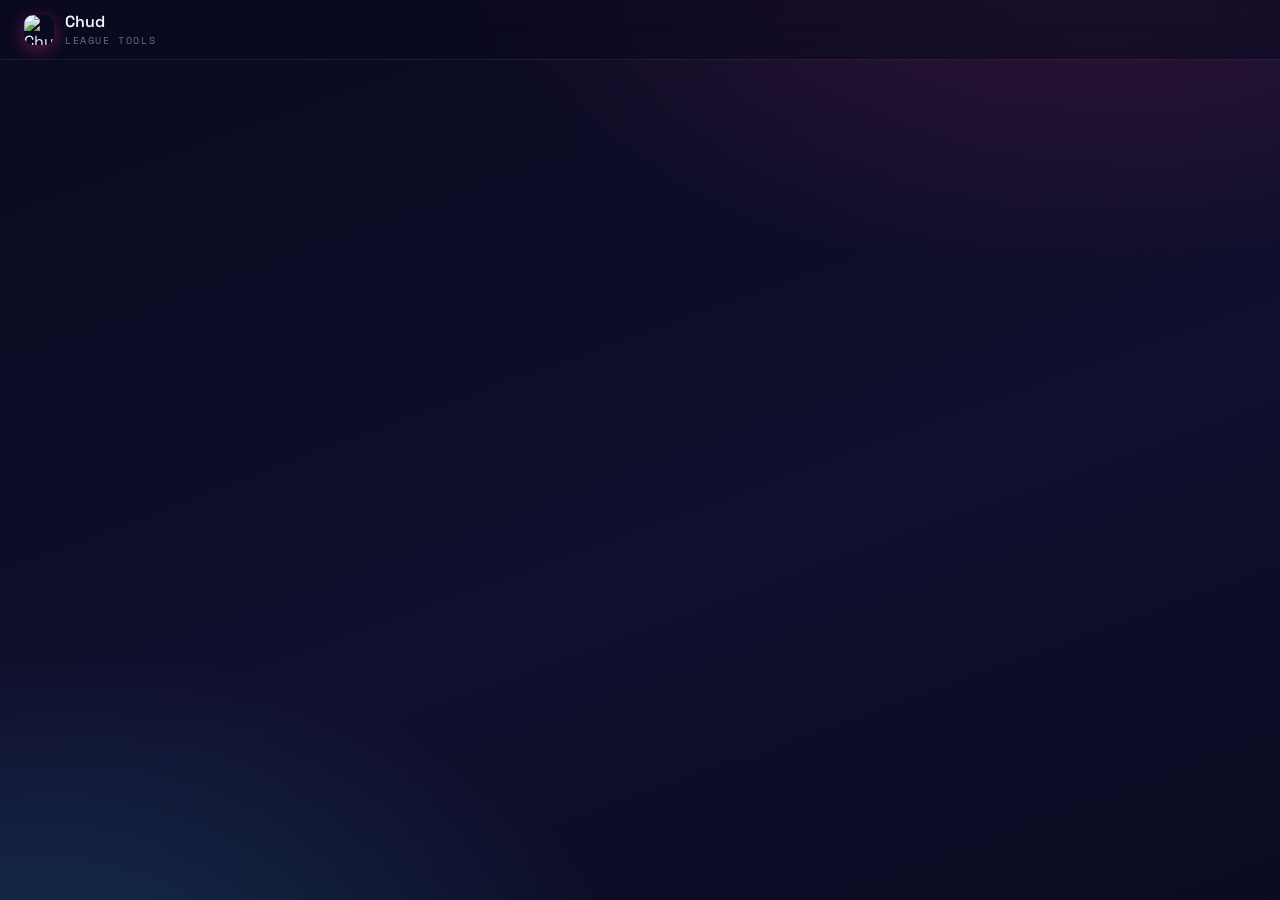
==== native/ui/index.html @ 2ae6599f "studio: Announcer Studio (build custom announcers in-app) + BurntPeanut dashboard feature card Annou" ====
<!DOCTYPE html>
<html lang="en">
<head>
  <meta charset="UTF-8" />
  <meta name="viewport" content="width=device-width, initial-scale=1.0" />
  <title>Chud — League Tools</title>
  <link rel="icon" type="image/png" href="icons/app.png" />
  <link rel="stylesheet" href="styles/neon.css" />
  <link rel="stylesheet" href="styles/library.css" />
  <link rel="stylesheet" href="styles/profile.css" />
</head>
<body>
  <div class="app-bg"></div>
  <div class="shell">
    <header class="topbar">
      <div class="brand">
        <img class="brand-mark" src="icons/app.png" alt="Chud" />
        <div class="col" style="gap:1px">
          <span class="brand-title">Chud</span>
          <span class="brand-sub">LEAGUE TOOLS</span>
        </div>
      </div>
      <nav class="nav" id="nav"></nav>
      <div class="spacer"></div>
      <button id="updatePill" class="update-pill" style="display:none"></button>
      <span id="topClient" class="chip"></span>
      <span id="topChip" class="chip"></span>
      <button class="btn danger sm" id="stopAllTop" style="display:none">Stop All</button>
      <button class="btn ghost sm" id="exitBtn" title="Exit"><span id="exitIco" style="display:inline-flex;width:15px;height:15px"></span></button>
    </header>
    <div class="content"><div class="content-inner fade-in" id="page"></div></div>
  </div>

  <div class="update-overlay" id="updateOverlay" style="display:none">
    <div class="update-card">
      <img class="update-mark" src="icons/app.png" alt="Chud" />
      <div class="update-title" id="updateTitle">Update available</div>
      <div class="update-sub" id="updateSub"></div>
      <div class="update-track"><div class="update-bar" id="updateBar"></div></div>
      <div class="update-pct" id="updatePct"></div>
      <div class="update-actions" id="updateActions">
        <button class="btn ghost sm" id="updateLater">Later</button>
        <button class="btn primary sm" id="updateNow">Update &amp; restart</button>
      </div>
    </div>
  </div>

  <div class="toast-wrap" id="toasts"></div>

  <script src="src/shared.js"></script>
  <script src="src/profile.js"></script>
  <script src="src/library.js"></script>
  <script src="src/studio.js"></script>
  <script src="src/main.js"></script>
</body>
</html>
---- native/ui/styles/neon.css ----
/* ============================================================
   Chud — Neon Glass design system
   Frosted midnight glass · magenta→cyan neon accent · energetic
   Drop-in replacement for the old Hextech UI (native/ui/).
   Token *names* mirror the legacy set so profile.js keeps working;
   only the *values* change to the Neon Glass palette.
   ============================================================ */

@import url('https://fonts.googleapis.com/css2?family=Space+Grotesk:wght@400;500;600;700&family=Space+Mono:wght@400;700&display=swap');

@font-face {
  font-family: 'JetBrains Mono';
  src: url('../fonts/JetBrainsMono-Regular.ttf') format('truetype');
  font-weight: 400; font-display: swap;
}
@font-face {
  font-family: 'JetBrains Mono';
  src: url('../fonts/JetBrainsMono-Medium.ttf') format('truetype');
  font-weight: 500; font-display: swap;
}
@font-face {
  font-family: 'JetBrains Mono';
  src: url('../fonts/JetBrainsMono-Bold.ttf') format('truetype');
  font-weight: 700; font-display: swap;
}

:root {
  /* surfaces (deep midnight) */
  --bg-base:   #0a0a1f;
  --bg-stage:  #0b0b22;
  --bg-panel:  rgba(255,255,255,0.045);
  --bg-raised: rgba(255,255,255,0.07);
  --bg-inset:  rgba(6,6,20,0.55);

  /* glass */
  --glass:        rgba(255,255,255,0.045);
  --glass-strong: rgba(255,255,255,0.07);
  --glass-border: rgba(255,255,255,0.10);
  --glass-blur:   16px;

  /* text */
  --text-primary:   #f2f2ff;
  --text-secondary: #9a9ac8;
  --text-muted:     #6b6b96;
  --text-dark:      #0a0a1f;

  /* lines */
  --line-soft:   rgba(255,255,255,0.07);
  --line-strong: rgba(255,255,255,0.12);
  --line-gold:   rgba(255,61,154,0.42);   /* legacy name → neon magenta edge */

  /* neon accent */
  --magenta:      #ff3d9a;
  --magenta-soft: #ff8ac4;
  --cyan:         #35e4ff;
  --cyan-soft:    #7ceeff;
  --neon-grad:    linear-gradient(135deg, #ff3d9a, #35e4ff);
  --neon-grad-h:  linear-gradient(90deg, #ff3d9a, #35e4ff);

  /* short aliases used across dashboard/studio markup */
  --muted: #9a9ac8;
  --line:  rgba(255,255,255,0.10);

  /* legacy accent names remapped onto the neon palette (profile.js uses these) */
  --gold:        #7ceeff;
  --gold-bright: #f2f2ff;
  --gold-hover:  #9ff1ff;
  --gold-press:  #35e4ff;
  --gold-fill:   rgba(53,228,255,0.10);
  --teal:        #35e4ff;
  --blue:        #6aa0f0;

  /* status */
  --green:      #33e0a0;
  --green-fill: rgba(51,224,160,0.12);
  --red:        #ff5470;
  --red-fill:   rgba(255,84,112,0.12);
  --amber:      #e6a23c;
  --amber-fill: rgba(230,162,60,0.12);
  --purple:     #b768e6;

  /* radii */
  --r-sm: 8px;
  --r-md: 12px;
  --r-lg: 18px;

  /* fonts */
  --font-display: 'Space Grotesk', system-ui, sans-serif;
  --font-ui:      'Space Grotesk', system-ui, sans-serif;
  --font-mono:    'Space Mono', 'JetBrains Mono', ui-monospace, monospace;
}

* { box-sizing: border-box; margin: 0; padding: 0; }

html, body {
  height: 100%;
  background: var(--bg-base);
  color: var(--text-primary);
  font-family: var(--font-ui);
  -webkit-font-smoothing: antialiased;
  text-rendering: optimizeLegibility;
  overflow: hidden;
}
a { color: var(--cyan-soft); text-decoration: none; }
a:hover { color: var(--cyan); }

::selection { background: rgba(255,61,154,0.32); color: #fff; }

/* animated ambient backdrop */
.app-bg {
  position: fixed; inset: 0; z-index: 0; pointer-events: none;
  background:
    radial-gradient(1100px 640px at 84% -12%, rgba(255,61,154,0.18), transparent 60%),
    radial-gradient(1000px 620px at 4% 112%, rgba(53,228,255,0.16), transparent 58%),
    linear-gradient(160deg, #0a0a1f, #100f2e 60%, #0b0b22);
}
.app-bg::after {
  content: ''; position: absolute; inset: 0; opacity: .5;
  background:
    radial-gradient(2px 2px at 20% 30%, rgba(255,255,255,.35), transparent 50%),
    radial-gradient(1.5px 1.5px at 70% 65%, rgba(124,238,255,.4), transparent 50%),
    radial-gradient(1.5px 1.5px at 42% 80%, rgba(255,138,196,.4), transparent 50%),
    radial-gradient(1.5px 1.5px at 88% 22%, rgba(255,255,255,.3), transparent 50%);
}

/* scrollbars */
*::-webkit-scrollbar { width: 10px; height: 10px; }
*::-webkit-scrollbar-track { background: transparent; }
*::-webkit-scrollbar-thumb { background: rgba(255,255,255,.10); border-radius: 6px; border: 2px solid transparent; background-clip: padding-box; }
*::-webkit-scrollbar-thumb:hover { background: rgba(255,255,255,.18); background-clip: padding-box; }

/* ============================================================
   App shell — glass top bar + content
   ============================================================ */
.shell { position: relative; z-index: 1; display: flex; flex-direction: column; height: 100vh; }

.topbar {
  display: flex; align-items: center; gap: 18px;
  padding: 0 24px; height: 60px; flex: 0 0 auto;
  border-bottom: 1px solid var(--line-soft);
  background: rgba(10,10,31,0.55); backdrop-filter: blur(var(--glass-blur));
}
.brand { display: flex; align-items: center; gap: 11px; }
.brand-mark {
  width: 30px; height: 30px; border-radius: 9px; flex: 0 0 auto;
  display: block; object-fit: cover;
  box-shadow: 0 4px 18px rgba(255,61,154,0.35);
}
.brand-title { font-weight: 600; font-size: 16px; color: var(--text-primary); letter-spacing: .01em; }
.brand-sub { font-family: var(--font-mono); font-size: 10px; letter-spacing: .16em; color: var(--text-muted); }

.nav { display: flex; align-items: center; gap: 2px; margin-left: 14px; }
.nav-item {
  display: inline-flex; align-items: center; gap: 8px;
  padding: 8px 13px; border-radius: var(--r-sm); cursor: pointer;
  color: var(--text-secondary); font-size: 13px; font-weight: 500;
  border: 1px solid transparent; transition: background .15s, color .15s, border-color .15s;
}
.nav-item:hover { color: var(--text-primary); background: rgba(255,255,255,.05); }
.nav-item.active {
  color: var(--text-primary); background: rgba(255,255,255,.06);
  border-color: var(--glass-border);
  box-shadow: 0 0 0 1px rgba(255,61,154,.12) inset;
}
.nav-item.active .nav-ico { color: var(--magenta-soft); }
.nav-ico { width: 16px; height: 16px; display: inline-flex; opacity: .95; }
.nav-ico svg { width: 100%; height: 100%; }

.topbar .spacer { flex: 1; }
.page-title { display: none; }

.content { flex: 1; overflow-y: auto; padding: 26px 28px 60px; }
.content-inner { max-width: 1180px; margin: 0 auto; }

.fade-in { animation: fadeIn .3s ease both; }
@keyframes fadeIn { from { opacity: 0; transform: translateY(8px); } to { opacity: 1; transform: none; } }

/* ============================================================
   Glass surfaces
   ============================================================ */
.glass, .hx, .forge {
  position: relative;
  background: var(--glass);
  border: 1px solid var(--glass-border);
  border-radius: var(--r-lg);
  backdrop-filter: blur(var(--glass-blur));
  padding: 22px;
}
.glass.lit, .hx.armed, .forge.lit {
  border-color: var(--line-gold);
  box-shadow: 0 0 0 1px rgba(255,61,154,.10), 0 0 40px rgba(255,61,154,.08) inset;
}
.glass.danger, .hx.danger { border-color: rgba(255,84,112,.5); }
/* legacy filigree corners are invisible in neon */
.fcorner, .corner { display: none; }

/* ============================================================
   Buttons
   ============================================================ */
.btn {
  display: inline-flex; align-items: center; justify-content: center; gap: 8px;
  font-family: var(--font-ui); font-size: 13px; font-weight: 600;
  padding: 10px 18px; border-radius: var(--r-sm); cursor: pointer;
  border: 1px solid var(--glass-border); background: var(--glass-strong);
  color: var(--text-primary); transition: all .15s; white-space: nowrap;
}
.btn:hover { background: rgba(255,255,255,.11); border-color: var(--line-strong); }
.btn:active { transform: translateY(1px); }
.btn[disabled] { opacity: .4; cursor: not-allowed; }
.btn[disabled]:active { transform: none; }
.btn.sm { padding: 7px 13px; font-size: 12px; }
.btn.block { width: 100%; }
.btn.primary {
  color: var(--text-dark); border: none; font-weight: 700;
  background: var(--neon-grad);
  box-shadow: 0 6px 22px rgba(255,61,154,.32);
}
.btn.primary:hover { filter: brightness(1.07); box-shadow: 0 8px 28px rgba(255,61,154,.42); }
.btn.danger {
  color: #fff; border-color: rgba(255,84,112,.6);
  background: linear-gradient(180deg, rgba(255,84,112,.28), rgba(255,84,112,.16));
}
.btn.danger:hover { background: linear-gradient(180deg, rgba(255,84,112,.4), rgba(255,84,112,.24)); }
.btn.ghost { background: transparent; border-color: transparent; color: var(--text-secondary); }
.btn.ghost:hover { background: rgba(255,255,255,.05); color: var(--text-primary); }

/* ============================================================
   Toggle switch (neon)
   ============================================================ */
.tog {
  --w: 46px; --h: 25px;
  position: relative; width: var(--w); height: var(--h);
  border-radius: 999px; cursor: pointer; flex: 0 0 auto;
  background: rgba(255,255,255,.08); border: 1px solid var(--glass-border);
  transition: background .2s, border-color .2s, box-shadow .2s;
}
.tog .knob {
  position: absolute; top: 2px; left: 2px; width: 19px; height: 19px;
  border-radius: 50%; background: #5a5a86;
  transition: transform .22s cubic-bezier(.4,1.3,.6,1), background .2s;
}
.tog.on {
  background: var(--neon-grad-h); border-color: transparent;
  box-shadow: 0 0 16px rgba(255,61,154,.5);
}
.tog.on .knob { transform: translateX(21px); background: #fff; }
.tog.disabled { opacity: .4; cursor: not-allowed; }

/* ============================================================
   Status chip / light
   ============================================================ */
.chip {
  display: inline-flex; align-items: center; gap: 7px;
  font-family: var(--font-mono); font-size: 10.5px; font-weight: 400;
  letter-spacing: .08em; padding: 4px 10px; border-radius: 20px;
  border: 1px solid transparent; text-transform: uppercase;
}
.slight { position: relative; flex: 0 0 auto; border-radius: 50%; display: inline-block; }
/* Compositor-friendly pulse: a glow pseudo whose opacity+scale animate (GPU),
   instead of animating box-shadow/filter on the dot (which repaints every
   frame for the whole session while the client is connected). */
.slight.on::after {
  content: ""; position: absolute; inset: -2px; border-radius: 50%;
  box-shadow: 0 0 9px 1px currentColor; will-change: opacity, transform;
  animation: breathe 2.4s ease-in-out infinite;
}
@keyframes breathe {
  0%,100% { opacity: .3; transform: scale(.7); }
  50%     { opacity: 1; transform: scale(1); }
}

/* helpers */
.row { display: flex; align-items: center; gap: 14px; }
.col { display: flex; flex-direction: column; }
.between { justify-content: space-between; }
.grow { flex: 1; }
.muted { color: var(--text-secondary); }
.dim { color: var(--text-muted); }
.mono { font-family: var(--font-mono); }
.spacer { flex: 1; }
.section-label { font-family: var(--font-mono); font-size: 10.5px; font-weight: 400; letter-spacing: .18em; text-transform: uppercase; color: var(--text-muted); }
.divider { height: 1px; background: var(--line-soft); width: 100%; }

/* ============================================================
   Dashboard — hero glass + module grid  (matches mock 1c)
   ============================================================ */
.dash { display: flex; flex-direction: column; gap: 18px; }

.hero {
  position: relative; overflow: hidden;
  display: flex; align-items: center; gap: 26px;
  padding: 24px 28px; border-radius: var(--r-lg);
  background: var(--glass); border: 1px solid var(--glass-border);
  backdrop-filter: blur(var(--glass-blur));
}
.hero.armed { border-color: var(--line-gold); box-shadow: 0 0 50px rgba(255,61,154,.08) inset; }

.core {
  position: relative; width: 108px; height: 108px; flex: 0 0 auto; display: grid; place-items: center;
}
.core-ring {
  position: absolute; inset: 0; border-radius: 50%;
  background: conic-gradient(from 0deg, transparent 300deg, rgba(255,61,154,.35) 350deg, var(--cyan) 360deg);
  -webkit-mask: radial-gradient(circle, #000 62%, transparent 63%);
          mask: radial-gradient(circle, #000 62%, transparent 63%);
  animation: sweep 3.4s linear infinite;
}
.hero.armed .core-ring { animation-duration: 2s; }
.core-idle .core-ring { background: conic-gradient(from 0deg, transparent 300deg, rgba(154,154,200,.2) 350deg, rgba(154,154,200,.4) 360deg); }
.core-inner { position: absolute; inset: 11px; border-radius: 50%; border: 1px solid rgba(255,255,255,.12); }
@keyframes sweep { to { transform: rotate(360deg); } }
.core-label { text-align: center; z-index: 1; }
.core-state {
  font-family: var(--font-display); font-weight: 700; font-size: 15px; letter-spacing: .06em;
  background: var(--neon-grad-h); -webkit-background-clip: text; background-clip: text; color: transparent;
}
.core-idle .core-state { background: none; color: var(--text-muted); -webkit-text-fill-color: currentColor; }
.core-cap { font-family: var(--font-mono); font-size: 8.5px; letter-spacing: .16em; color: var(--text-muted); margin-top: 3px; text-transform: uppercase; }

.hero-body { flex: 1; min-width: 0; }
.hero-kicker { font-family: var(--font-mono); font-size: 10.5px; letter-spacing: .18em; text-transform: uppercase; color: var(--text-muted); }
.hero-title { font-size: 23px; font-weight: 600; color: var(--text-primary); margin-top: 3px; }
.hero-stats { display: flex; gap: 30px; margin-top: 16px; flex-wrap: wrap; }
.hstat .hstat-val { font-family: var(--font-mono); font-size: 26px; font-weight: 700; color: var(--text-primary); line-height: 1; }
.hstat .hstat-val.grad { background: var(--neon-grad-h); -webkit-background-clip: text; background-clip: text; color: transparent; }
.hstat .hstat-val.green { color: var(--green); }
.hstat .hstat-val.uptime { font-size: 21px; }
.hstat .hstat-lab { font-size: 10.5px; color: var(--text-muted); margin-top: 6px; }

.dash-sec { display: flex; align-items: center; gap: 14px; }
.dash-sec .rule { flex: 1; height: 1px; background: linear-gradient(90deg, var(--line-strong), transparent); }

.modules { display: grid; grid-template-columns: repeat(3, 1fr); gap: 16px; }
@media (max-width: 980px) { .modules { grid-template-columns: 1fr; } }

/* Dashboard feature card (BurntPeanut) — fills the 3rd module slot beside Auto-Range */
.feature-card { text-align: left; cursor: pointer; padding: 0; overflow: hidden; display: flex; flex-direction: column;
  background: linear-gradient(180deg, rgba(255,61,154,0.08), rgba(255,255,255,0.03));
  border: 1px solid rgba(255,61,154,0.28); transition: border-color .15s, transform .15s, box-shadow .15s; }
.feature-card:hover { border-color: rgba(255,61,154,0.6); transform: translateY(-2px); box-shadow: 0 14px 34px rgba(0,0,0,0.45); }
.fc-hero { position: relative; height: 118px; background-size: cover; background-position: center 34%;
  border-bottom: 1px solid rgba(255,255,255,0.08); }
.fc-hero::after { content: ""; position: absolute; inset: 0; background: linear-gradient(180deg, transparent 45%, rgba(12,14,20,0.85)); }
.fc-badge { position: absolute; top: 10px; left: 10px; z-index: 1; font-size: 10px; font-weight: 800; letter-spacing: .08em;
  color: #fff; background: rgba(255,61,154,0.92); padding: 4px 8px; border-radius: 6px; }
.fc-title { font-weight: 800; font-size: 15px; padding: 12px 14px 0; }
.fc-sub { color: var(--muted); font-size: 12.5px; line-height: 1.45; padding: 4px 14px 0; flex: 1; }
.fc-foot { padding: 10px 14px 14px; }
.fc-cta { color: #ff6bb2; font-weight: 700; font-size: 12.5px; }

.mod {
  position: relative; overflow: hidden; display: flex; flex-direction: column;
  border-radius: var(--r-md); padding: 20px;
  background: var(--glass); border: 1px solid var(--glass-border);
  backdrop-filter: blur(var(--glass-blur)); transition: border-color .2s, box-shadow .2s;
}
.mod.armed { background: rgba(255,61,154,.07); border-color: rgba(255,61,154,.4); }
.mod.armed .mod-flow { display: block; }
.mod.locked { opacity: .96; }
.mod.locked .hazard-stripe { position: absolute; inset: 0; pointer-events: none; opacity: .5;
  background-image: repeating-linear-gradient(45deg, rgba(230,162,60,.10) 0 8px, transparent 8px 16px); }
.mod-flow { display: none; position: absolute; left: 0; right: 0; bottom: 0; height: 2px; background: rgba(255,255,255,.05); overflow: hidden; }
.mod-flow i { position: absolute; top: 0; bottom: 0; width: 40%; background: linear-gradient(90deg, transparent, var(--magenta), transparent); animation: flow 2.4s linear infinite; }
@keyframes flow { from { transform: translateX(-120%); } to { transform: translateX(320%); } }

.mod-head { display: flex; align-items: center; justify-content: space-between; }
.mod-gem {
  width: 38px; height: 38px; border-radius: 11px; display: grid; place-items: center; padding: 8px;
  color: var(--text-secondary); background: rgba(255,255,255,.06);
}
.mod-gem svg { width: 100%; height: 100%; }
.mod.armed .mod-gem { color: var(--magenta-soft); background: rgba(255,61,154,.14); }
.mod-title { font-weight: 600; font-size: 16px; color: var(--text-primary); margin-top: 15px; }
.mod-sub { font-size: 12px; line-height: 1.5; color: var(--text-secondary); margin-top: 6px; flex: 1; }
.mod-foot { display: flex; align-items: center; justify-content: space-between; margin-top: 14px; padding-top: 13px; border-top: 1px solid var(--line-soft); }
.mod-status { font-family: var(--font-mono); font-size: 10px; letter-spacing: .1em; display: inline-flex; align-items: center; gap: 7px; text-transform: uppercase; }
.mod-metric { font-family: var(--font-mono); font-size: 11px; color: var(--text-muted); }
.mod-metric b { color: var(--text-secondary); font-weight: 700; }
.mod-lock { font-size: 11px; color: var(--amber); margin-top: 10px; display: flex; align-items: center; gap: 7px; }
.mod-actions { display: flex; align-items: center; gap: 10px; margin-top: 14px; }

/* ============================================================
   Risk strip / acknowledgment gate
   ============================================================ */
.riskstrip {
  position: relative; overflow: hidden; display: flex; align-items: center; gap: 16px;
  padding: 15px 20px; border-radius: var(--r-md);
  background: linear-gradient(180deg, rgba(255,84,112,.14), rgba(255,84,112,.06));
  border: 1px solid rgba(255,84,112,.45);
}
.riskstrip::before { content: ''; position: absolute; left: 0; top: 0; bottom: 0; width: 4px; background: var(--red); }
.riskstrip .hazard { width: 34px; height: 34px; flex: 0 0 auto; display: grid; place-items: center; color: var(--red); }
.riskstrip .hazard svg { width: 100%; height: 100%; }
.risk-title { font-weight: 700; font-size: 14px; color: #ff92a4; }
.risk-body { font-size: 11.5px; color: var(--text-secondary); margin-top: 2px; line-height: 1.5; }

/* ============================================================
   Settings
   ============================================================ */
.set-wrap { display: flex; flex-direction: column; gap: 16px; }
.set-card { }
.set-card-title { font-weight: 600; font-size: 16px; color: var(--text-primary); margin-bottom: 6px; display: flex; align-items: center; gap: 10px; }
.set-card-title .ci { width: 18px; height: 18px; color: var(--magenta-soft); display: inline-flex; }
.set-card-title .ci svg { width: 100%; height: 100%; }
.set-list { display: flex; flex-direction: column; }
.set-field { display: flex; align-items: center; justify-content: space-between; gap: 20px; padding: 15px 2px; border-bottom: 1px solid var(--line-soft); }
.set-field:last-child { border-bottom: none; }
.set-flabel { font-size: 13.5px; color: var(--text-primary); }
.set-fhint { font-family: var(--font-mono); font-size: 11px; color: var(--text-muted); margin-top: 3px; }
.set-control { display: flex; align-items: center; }
.set-input-wrap { display: inline-flex; align-items: center; gap: 7px; }
.set-input {
  background: var(--bg-inset); border: 1px solid var(--glass-border); color: var(--text-primary);
  font-family: var(--font-mono); font-size: 13px; padding: 8px 12px; border-radius: var(--r-sm);
  width: 100px; text-align: right; outline: none; transition: border-color .15s, box-shadow .15s;
}
.set-input:focus { border-color: var(--cyan); box-shadow: 0 0 0 3px rgba(53,228,255,.15); }
.set-input.key { width: 130px; text-align: center; text-transform: lowercase; color: var(--cyan-soft); }
.set-unit { font-family: var(--font-mono); font-size: 11px; color: var(--text-muted); }
.set-seg { display: inline-flex; border: 1px solid var(--glass-border); border-radius: var(--r-sm); overflow: hidden; background: var(--bg-inset); }
.seg-btn { background: transparent; border: none; color: var(--text-secondary); font-family: var(--font-mono); font-size: 11.5px; padding: 8px 14px; cursor: pointer; border-right: 1px solid var(--glass-border); transition: all .15s; }
.seg-btn:last-child { border-right: none; }
.seg-btn:hover { color: var(--text-primary); }
.seg-btn.on { background: var(--neon-grad-h); color: var(--text-dark); font-weight: 700; }

/* ============================================================
   Activity log
   ============================================================ */
.act-head { display: flex; align-items: center; justify-content: space-between; margin-bottom: 6px; }
.act-meta { font-family: var(--font-mono); font-size: 11px; color: var(--text-muted); display: inline-flex; align-items: center; gap: 12px; }
.act-list { display: flex; flex-direction: column; max-height: 64vh; overflow-y: auto; }
.act-row { display: grid; grid-template-columns: 22px 76px 1fr; align-items: center; gap: 14px; padding: 12px 4px; border-bottom: 1px solid var(--line-soft); font-size: 13px; }
.act-row:last-child { border-bottom: none; }
.act-ico { width: 16px; height: 16px; display: inline-flex; }
.act-ico svg { width: 100%; height: 100%; }
.act-time { font-family: var(--font-mono); font-size: 11.5px; color: var(--text-muted); }
.act-text { color: var(--text-primary); }

/* ============================================================
   Diagnostics
   ============================================================ */
.diag-grid { display: grid; grid-template-columns: 1fr 1fr; gap: 16px; }
@media (max-width: 900px) { .diag-grid { grid-template-columns: 1fr; } }
.diag-card-title { font-weight: 600; font-size: 15px; color: var(--text-primary); margin-bottom: 8px; }
.diag-list { display: flex; flex-direction: column; }
.diag-row { display: flex; align-items: center; justify-content: space-between; gap: 16px; padding: 9px 2px; font-size: 13px; border-bottom: 1px solid var(--line-soft); }
.diag-row:last-child { border-bottom: none; }
.diag-k { color: var(--text-secondary); font-size: 12.5px; }
.diag-v { font-family: var(--font-mono); font-size: 12.5px; color: var(--text-primary); }
.diag-actions { display: flex; gap: 10px; margin-top: 16px; flex-wrap: wrap; }
.diag-capout { font-family: var(--font-mono); font-size: 12px; margin-top: 12px; line-height: 1.5; }
.kbd { font-family: var(--font-mono); font-size: 12px; color: var(--cyan-soft); background: var(--bg-inset); border: 1px solid var(--line-gold); border-radius: var(--r-sm); padding: 3px 9px; }

/* ============================================================
   Ready-check overlay
   ============================================================ */
.rc-overlay { position: fixed; inset: 0; z-index: 50; display: grid; place-items: center; background: rgba(5,5,20,.72); backdrop-filter: blur(6px); animation: fadeIn .25s ease both; }
.rc-card {
  position: relative; width: 340px; padding: 34px 30px 30px; text-align: center;
  background: var(--glass-strong); border: 1px solid var(--line-gold); border-radius: var(--r-lg);
  backdrop-filter: blur(var(--glass-blur));
  box-shadow: 0 0 60px rgba(255,61,154,.28), 0 20px 60px rgba(0,0,0,.6);
  animation: rcPop .3s cubic-bezier(.3,1.4,.5,1) both;
}
.rc-card.ok { border-color: var(--green); box-shadow: 0 0 60px rgba(51,224,160,.28), 0 20px 60px rgba(0,0,0,.6); }
@keyframes rcPop { from { transform: scale(.86); opacity: 0; } to { transform: scale(1); opacity: 1; } }
.rc-title { font-family: var(--font-display); font-weight: 700; font-size: 22px; color: var(--text-primary); letter-spacing: .02em; margin-top: 12px; }
.rc-sub { font-size: 12.5px; color: var(--text-secondary); margin-top: 5px; }
.rc-bar { margin-top: 18px; height: 6px; background: var(--bg-inset); border-radius: 4px; overflow: hidden; border: 1px solid var(--glass-border); }
.rc-fill { height: 100%; background: var(--neon-grad-h); transition: width .35s linear; }

/* ============================================================
   Toasts
   ============================================================ */
.toast-wrap { position: fixed; right: 22px; bottom: 22px; z-index: 60; display: flex; flex-direction: column; gap: 10px; }
.toast {
  min-width: 260px; max-width: 360px; padding: 13px 16px; border-radius: var(--r-md);
  background: var(--glass-strong); border: 1px solid var(--glass-border); backdrop-filter: blur(var(--glass-blur));
  box-shadow: 0 12px 40px rgba(0,0,0,.5); animation: toastIn .3s cubic-bezier(.3,1.2,.5,1) both;
  display: flex; gap: 12px; align-items: flex-start;
}
.toast.out { animation: toastOut .3s ease forwards; }
@keyframes toastIn { from { opacity: 0; transform: translateX(30px); } to { opacity: 1; transform: none; } }
@keyframes toastOut { to { opacity: 0; transform: translateX(30px); } }
.toast-bar { width: 3px; align-self: stretch; border-radius: 3px; background: var(--cyan); flex: 0 0 auto; }
.toast.success .toast-bar { background: var(--green); }
.toast.danger .toast-bar { background: var(--red); }
.toast.warning .toast-bar { background: var(--amber); }
.toast-title { font-size: 13px; font-weight: 600; color: var(--text-primary); }
.toast-msg { font-size: 12px; color: var(--text-secondary); margin-top: 2px; line-height: 1.45; }

body.no-motion *, body.no-motion *::before, body.no-motion *::after { animation: none !important; }

/* ── In-app updater ─────────────────────────────────────────────────────── */
.update-pill {
  display: inline-flex; align-items: center; gap: 6px;
  padding: 5px 11px; margin-right: 4px;
  font: 600 12px/1 inherit; letter-spacing: .2px;
  color: #0a0a1f; border: 0; border-radius: 999px; cursor: pointer;
  background: var(--neon-grad-h);
  box-shadow: 0 4px 16px rgba(255,61,154,.38);
  animation: updatePulse 2.4s ease-in-out infinite;
}
.update-pill:hover { filter: brightness(1.08); }
.update-pill svg { width: 13px; height: 13px; }
@keyframes updatePulse {
  0%,100% { box-shadow: 0 4px 16px rgba(255,61,154,.30); }
  50%     { box-shadow: 0 4px 22px rgba(53,228,255,.55); }
}

.update-overlay {
  position: fixed; inset: 0; z-index: 60; display: grid; place-items: center;
  background: rgba(5,5,20,.72); backdrop-filter: blur(6px);
  animation: fadeIn .25s ease both;
}
.update-card {
  width: min(420px, 92vw); padding: 30px 30px 24px; text-align: center;
  background: var(--bg-stage); border: 1px solid var(--glass-border);
  border-radius: 18px; box-shadow: 0 24px 80px rgba(0,0,0,.55);
  position: relative; overflow: hidden;
}
.update-card::before {
  content: ""; position: absolute; inset: 0 0 auto 0; height: 3px;
  background: var(--neon-grad-h);
}
.update-mark { width: 54px; height: 54px; margin-bottom: 14px; filter: drop-shadow(0 4px 14px rgba(255,61,154,.4)); }
.update-title { font-size: 18px; font-weight: 700; color: var(--text-primary); }
.update-sub { margin-top: 8px; font-size: 13px; color: var(--text-secondary); line-height: 1.5; }
.update-track {
  margin: 20px 0 8px; height: 8px; border-radius: 999px; overflow: hidden;
  background: rgba(255,255,255,.08);
}
.update-bar {
  height: 100%; width: 0%; border-radius: 999px;
  background: var(--neon-grad-h); transition: width .25s ease;
}
.update-pct { font-size: 12px; color: var(--text-muted); min-height: 16px; }
.update-actions { display: flex; gap: 10px; justify-content: center; margin-top: 18px; }

/* ── Favorite skins picker ─────────────────────────────────────────────── */
/* NOTE: the list uses BLOCK layout, not flex-column. A flex column with a
   max-height shrinks its children (flex-shrink defaults to 1) to fit the box,
   which collapsed all 173 rows to ~0 height (invisible) and clipped expanded
   skin lists. Block + margins + overflow-y:auto scrolls correctly. */
.fav-list { max-height: 60vh; overflow-y: auto; display: block; padding-right: 4px; }
.fav-champ { border-radius: var(--r-sm); margin-bottom: 4px; }
.fav-champ-head {
  display: flex; align-items: center; gap: 10px; padding: 8px 10px; cursor: pointer;
  background: var(--bg-inset); border: 1px solid var(--line-soft); border-radius: var(--r-sm);
  transition: border-color .15s ease, background .15s ease;
}
.fav-champ-head:hover { border-color: var(--line-strong); }
.fav-caret { width: 12px; flex: 0 0 auto; color: var(--text-muted); font-size: 11px; }
.fav-cname { font-weight: 600; color: var(--text-primary); font-size: 13px; }
.fav-cbadge { margin-left: auto; display: flex; align-items: center; }
.fav-badge {
  font-size: 11px; padding: 2px 9px; border-radius: 999px; color: var(--magenta-soft);
  background: color-mix(in srgb, var(--magenta) 16%, transparent);
  border: 1px solid color-mix(in srgb, var(--magenta) 40%, transparent);
}
.fav-clear { margin-left: 8px; flex: 0 0 auto; }
.fav-skinlist { display: block; padding: 4px 6px 8px 22px; }
.fav-skin {
  display: flex; align-items: center; gap: 9px; padding: 5px 10px; margin-bottom: 2px; cursor: pointer;
  border-radius: var(--r-sm); border: 1px solid transparent; font-size: 12.5px; color: var(--text-secondary);
  transition: background .12s ease, color .12s ease;
}
.fav-skin:hover { background: var(--bg-inset); color: var(--text-primary); }
.fav-skin.on { color: var(--magenta-soft); background: color-mix(in srgb, var(--magenta) 10%, transparent); }
.fav-skin.undl { opacity: .5; cursor: not-allowed; }
.fav-skin.undl:hover { background: transparent; color: var(--text-secondary); }
.fav-dot { width: 12px; flex: 0 0 auto; color: var(--magenta-soft); font-size: 11px; }
.fav-sname { flex: 1 1 auto; }

/* Favorite skins — champ icons + skin thumbnails */
.fav-cicon {
  width: 22px; height: 22px; border-radius: 50%; flex: 0 0 auto;
  object-fit: cover; background: var(--bg-inset);
  border: 1px solid var(--line-soft);
}
.fav-cicon.broken { visibility: hidden; }
.fav-thumb {
  width: 46px; height: 27px; flex: 0 0 auto; border-radius: 4px;
  object-fit: cover; background: var(--bg-inset);
  border: 1px solid var(--line-soft);
}
.fav-thumb.broken { visibility: hidden; }

/* ── Skin Library (BETA) ───────────────────────────────────────────────── */
.beta-pill {
  font-size: 9.5px; font-weight: 700; letter-spacing: .5px; padding: 2px 7px; margin-left: 8px;
  border-radius: 999px; vertical-align: middle;
  color: var(--cyan-soft); background: color-mix(in srgb, var(--cyan) 18%, transparent);
  border: 1px solid color-mix(in srgb, var(--cyan) 40%, transparent);
}
.lib-count { font-size: 12px; margin-bottom: 10px; }
.lib-grid { display: grid; grid-template-columns: repeat(auto-fill, minmax(190px, 1fr)); gap: 12px; }
.lib-card {
  display: flex; flex-direction: column; background: var(--bg-inset);
  border: 1px solid var(--line-soft); border-radius: var(--r-md); overflow: hidden;
  transition: border-color .15s ease, transform .15s ease;
}
.lib-card:hover { border-color: var(--line-strong); transform: translateY(-2px); }
.lib-thumb-wrap { width: 100%; height: 118px; background: var(--bg-stage); overflow: hidden; }
.lib-thumb { width: 100%; height: 100%; object-fit: cover; display: block; }
.lib-thumb.broken { display: none; }
.lib-body { padding: 8px 11px; flex: 1 1 auto; }
.lib-name { font-weight: 600; font-size: 12.5px; color: var(--text-primary); white-space: nowrap; overflow: hidden; text-overflow: ellipsis; }
.lib-meta { font-size: 11px; color: var(--text-muted); margin-top: 3px; line-height: 1.35; display: -webkit-box; -webkit-line-clamp: 2; -webkit-box-orient: vertical; overflow: hidden; }
.lib-install { margin: 0 11px 11px; }
.lib-ready { position: absolute; top: 6px; right: 6px; font-size: 13px; line-height: 1; padding: 2px 5px; border-radius: 6px; background: rgba(10,10,31,.7); backdrop-filter: blur(4px); }
.lib-thumb-wrap { position: relative; }

/* Featured champion packs (dashboard) */
.packs { display: grid; grid-template-columns: repeat(4, 1fr); gap: 12px; }
.pack-card { text-align: left; cursor: pointer; background: rgba(255,255,255,0.045); border: 1px solid rgba(255,255,255,0.10); border-radius: 12px; overflow: hidden; padding: 0; transition: border-color .15s, transform .15s, box-shadow .15s; display: flex; flex-direction: column; }
.pack-card:hover { border-color: rgba(255,61,154,0.42); transform: translateY(-2px); box-shadow: 0 12px 30px rgba(0,0,0,0.4); }
.pack-collage { position: relative; aspect-ratio: 16/10; display: grid; grid-template-columns: 1fr 1fr; grid-template-rows: 1fr 1fr; gap: 2px; background: var(--bg-inset, #0a0f1e); }
.pack-cell { background-size: cover; background-position: center; background-repeat: no-repeat; background-color: #0a0f1e; }
.pack-n { position: absolute; right: 6px; bottom: 6px; font-family: var(--font-mono, monospace); font-size: 10px; font-weight: 700; color: #0a0a1f; background: var(--neon-grad-h, linear-gradient(90deg,#ff3d9a,#7ceeff)); border-radius: 999px; padding: 1px 8px; }
.pack-body { padding: 9px 11px 11px; display: flex; flex-direction: column; gap: 2px; }
.pack-name { display: flex; align-items: center; gap: 7px; font-size: 13.5px; font-weight: 700; color: #f2f2ff; }
.pack-ci { width: 22px; height: 22px; border-radius: 50%; }
.pack-sub { font-family: var(--font-mono, monospace); font-size: 10px; color: #7ceeff; }
.pack-loading { font-family: var(--font-mono, monospace); font-size: 12px; color: #6b6b96; padding: 14px; }
@media (max-width: 1000px) { .packs { grid-template-columns: repeat(2, 1fr); } }

/* ── Announcer Studio ─────────────────────────────────────────────────── */
.stu-wrap { display: flex; flex-direction: column; gap: 14px; }
.stu-head { display: flex; align-items: flex-start; justify-content: space-between; }
.stu-tag { color: var(--muted); font-size: 13px; max-width: 640px; margin-top: 4px; line-height: 1.5; }
.stu-bar { display: flex; align-items: center; gap: 12px; position: sticky; top: 0; z-index: 4;
  background: rgba(12,14,20,0.86); backdrop-filter: blur(6px); padding: 10px 0; border-bottom: 1px solid var(--line); }
.stu-name { background: #171b23; border: 1px solid #2a2f3a; color: #e8e6e3; border-radius: 8px; padding: 9px 12px; font-size: 14px; font-weight: 700; width: 240px; }
.stu-name:focus { border-color: #ff6bb2; outline: none; }
.stu-count { color: var(--muted); font-size: 13px; flex: 1; }
.stu-hint { color: #8a8f98; font-size: 12px; background: rgba(255,255,255,0.03); border: 1px solid var(--line); border-radius: 8px; padding: 9px 12px; }
.stu-cat { display: flex; flex-direction: column; gap: 8px; }
.stu-cat-h { font-size: 11px; font-weight: 800; letter-spacing: .1em; color: #6f7684; text-transform: uppercase; margin-top: 6px; }
.stu-slot { display: flex; align-items: center; gap: 12px; padding: 10px 12px; border-radius: 10px;
  background: rgba(255,255,255,0.035); border: 1px solid var(--line); transition: border-color .12s, background .12s; }
.stu-slot.filled { border-color: rgba(53,228,255,0.35); background: rgba(53,228,255,0.06); }
.stu-slot.milestone { opacity: .82; }
.stu-slot.drop { border-color: #ff6bb2; background: rgba(255,61,154,0.08); }
.stu-slot-main { flex: 1; min-width: 0; }
.stu-slot-label { font-weight: 700; font-size: 13.5px; display: flex; align-items: center; gap: 8px; }
.stu-ms { font-size: 9.5px; font-weight: 800; letter-spacing: .06em; color: #e6a23c; border: 1px solid rgba(230,162,60,0.4); border-radius: 5px; padding: 1px 5px; cursor: help; }
.stu-slot-state { color: var(--muted); font-size: 12px; margin-top: 2px; }
.stu-slot-acts { display: flex; align-items: center; gap: 6px; }
.stu-mini { background: #1c2029; border: 1px solid #2c313c; color: #cdd2da; border-radius: 6px; padding: 5px 9px; font-size: 12px; cursor: pointer; transition: border-color .12s, color .12s; display: inline-flex; align-items: center; }
.stu-mini:hover { border-color: #3a4150; color: #fff; }
.stu-mini.rec { border-color: #ff5470; color: #ff8ca0; }
.stu-mini.file { cursor: pointer; }
---- native/ui/styles/library.css ----
/* Library (skin/mod marketplace) — uses neon.css tokens. */
.lb-wrap { display: flex; flex-direction: column; gap: 14px; }
.lb-head { display: flex; align-items: center; gap: 14px; }
.lb-rule { flex: 1; height: 1px; background: linear-gradient(90deg, rgba(255,255,255,0.12), transparent); }
.lb-seg { display: inline-flex; border: 1px solid rgba(255,255,255,0.10); border-radius: 8px; background: rgba(6,6,20,0.55); overflow: hidden; }
.lb-seg-b { font-family: var(--font-mono); font-size: 11px; padding: 8px 15px; background: transparent; color: #9a9ac8; border: none; border-left: 1px solid rgba(255,255,255,0.10); cursor: pointer; white-space: nowrap; }
.lb-seg-b:first-child { border-left: none; }
.lb-seg-b:hover { color: #f2f2ff; }
.lb-seg-b.on { background: var(--neon-grad-h); color: #0a0a1f; font-weight: 700; }
.lb-seg-sm .lb-seg-b { font-size: 10.5px; padding: 7px 12px; }

.lb-browse { display: grid; grid-template-columns: 232px 1fr; gap: 16px; align-items: start; }
.lb-rail { position: sticky; top: 0; display: flex; flex-direction: column; gap: 14px; padding: 16px; }
.lb-search { display: flex; align-items: center; gap: 8px; background: rgba(6,6,20,0.55); border: 1px solid rgba(255,255,255,0.10); border-radius: 8px; padding: 8px 11px; color: #6b6b96; }
.lb-search input { flex: 1; min-width: 0; background: transparent; border: none; outline: none; font-family: var(--font-mono); font-size: 11.5px; color: #f2f2ff; }
.lb-search kbd { font-family: var(--font-mono); font-size: 9.5px; color: #7ceeff; border: 1px solid rgba(255,61,154,0.42); border-radius: 5px; padding: 1px 5px; }
.lb-sec-l { font-family: var(--font-mono); font-size: 9.5px; letter-spacing: 0.18em; text-transform: uppercase; color: #6b6b96; }
.lb-rail-list { display: flex; flex-direction: column; gap: 2px; margin-top: 6px; }
.lb-rail-row { display: flex; align-items: center; gap: 8px; padding: 6px 8px; border-radius: 8px; cursor: pointer; border: 1px solid transparent; color: #9a9ac8; font-size: 12px; }
.lb-rail-row:hover { background: rgba(255,255,255,0.04); }
.lb-rail-row.on { background: rgba(255,61,154,0.10); border-color: rgba(255,61,154,0.40); color: #ff8ac4; font-weight: 600; }
.lb-ci { width: 20px; height: 20px; border-radius: 50%; object-fit: cover; flex: 0 0 auto; background: var(--bg-inset); }
.lb-ci-all { border: 1px solid rgba(255,255,255,0.22); }
.lb-rn { flex: 1; overflow: hidden; text-overflow: ellipsis; white-space: nowrap; }
.lb-rc { font-family: var(--font-mono); font-size: 10px; color: #6b6b96; }
.lb-rail-row.on .lb-rc { color: #ff8ac4; }
.lb-showall { font-size: 11px; color: #6b6b96; cursor: pointer; padding: 5px 8px; }
.lb-showall:hover { color: #f2f2ff; }
.lb-div { height: 1px; background: rgba(255,255,255,0.07); }
.lb-cat .lb-dot { width: 6px; height: 6px; border-radius: 50%; border: 1px solid rgba(255,255,255,0.25); flex: 0 0 auto; }
.lb-cat.on .lb-dot { background: #ff3d9a; border: none; box-shadow: 0 0 8px rgba(255,61,154,0.8); }
.lb-chips { display: flex; flex-wrap: wrap; gap: 6px; }
.lb-chip { font-family: var(--font-mono); font-size: 9.5px; text-transform: uppercase; padding: 4px 10px; border-radius: 999px; cursor: pointer; color: #9a9ac8; background: rgba(255,255,255,0.04); border: 1px solid transparent; }
.lb-chip.on { color: #ff8ac4; background: rgba(255,61,154,0.16); border-color: rgba(255,61,154,0.40); }
.lb-working { display: flex; align-items: center; justify-content: space-between; gap: 10px; }
.lb-wl { font-size: 12px; color: #f2f2ff; }
.lb-wh { font-family: var(--font-mono); font-size: 9.5px; color: #6b6b96; }
.lb-reset { font-size: 11px; color: #6b6b96; cursor: pointer; }
.lb-reset:hover { color: #f2f2ff; }

.lb-main { min-width: 0; display: flex; flex-direction: column; gap: 12px; }
.lb-toolbar { display: flex; align-items: center; justify-content: space-between; gap: 12px; }
.lb-results { font-family: var(--font-mono); font-size: 11px; color: #6b6b96; }
.lb-shelf { display: grid; grid-template-columns: repeat(3, 1fr); gap: 12px; }
.lb-scard { display: flex; gap: 10px; padding: 10px; border-radius: 12px; background: rgba(255,61,154,0.07); border: 1px solid rgba(255,61,154,0.40); cursor: pointer; transition: .15s; min-width: 0; }
.lb-scard:hover { border-color: rgba(255,61,154,0.7); transform: translateY(-2px); }
.lb-sthumb { width: 118px; aspect-ratio: 16/10; border-radius: 8px; flex: 0 0 auto; position: relative; overflow: hidden; display: grid; place-items: center; }
.lb-sbody { min-width: 0; display: flex; flex-direction: column; gap: 2px; }
.lb-skick { font-family: var(--font-mono); font-size: 9px; color: #ff8ac4; text-transform: uppercase; }

.lb-grid { display: grid; grid-template-columns: repeat(3, 1fr); gap: 12px; }
.lb-grid-4 { grid-template-columns: repeat(4, 1fr); }
.lb-card { background: rgba(255,255,255,0.045); border: 1px solid rgba(255,255,255,0.10); border-radius: 10px; overflow: hidden; cursor: pointer; transition: border-color .15s, transform .15s, box-shadow .15s; }
.lb-card:hover { border-color: rgba(255,61,154,0.42); transform: translateY(-2px); box-shadow: 0 12px 34px rgba(0,0,0,0.4); }
.lb-thumb { position: relative; aspect-ratio: 16/9; display: grid; place-items: center; overflow: hidden; }
.lb-ph-icon { width: 36px; height: 36px; opacity: .9; }
.lb-ph-cat { font-family: var(--font-mono); font-size: 10px; letter-spacing: 0.16em; color: rgba(255,255,255,0.55); }
.lb-badge { position: absolute; font-family: var(--font-mono); font-size: 8.5px; font-weight: 700; text-transform: uppercase; padding: 3px 8px; border-radius: 999px; }
.lb-trend { top: 8px; left: 8px; background: var(--neon-grad-h); color: #0a0a1f; box-shadow: 0 2px 10px rgba(255,61,154,.5); }
.lb-broken { bottom: 8px; left: 8px; color: #e6a23c; border: 1px solid rgba(230,162,60,0.5); background: rgba(10,10,31,0.7); }
.lb-actions { position: absolute; top: 8px; right: 8px; display: flex; gap: 6px; }
.lb-qa { width: 27px; height: 27px; border-radius: 8px; display: grid; place-items: center; background: rgba(10,10,31,0.62); backdrop-filter: blur(8px); border: 1px solid rgba(255,255,255,0.14); cursor: pointer; color: #f2f2ff; transition: border-color .15s, transform .1s; }
.lb-qa:hover { border-color: rgba(255,61,154,0.5); }
.lb-qa:active { transform: scale(0.88); }
.lb-fav.on { color: #ff8ac4; }
.lb-qpct { font-family: var(--font-mono); font-size: 9.5px; width: auto; min-width: 27px; padding: 0 6px; color: #7ceeff; }
.lb-qcheck { color: #33e0a0; border-color: rgba(51,224,160,0.33); }
.lb-body { padding: 10px 12px 11px; }
.lb-name { font-size: 12.5px; font-weight: 600; color: #f2f2ff; white-space: nowrap; overflow: hidden; text-overflow: ellipsis; }
.lb-meta { font-size: 10.5px; color: #6b6b96; margin-top: 2px; white-space: nowrap; overflow: hidden; text-overflow: ellipsis; }
.lb-meta b { color: #7ceeff; font-weight: 500; }
.lb-stats { display: flex; gap: 10px; font-family: var(--font-mono); font-size: 9.5px; color: #6b6b96; margin-top: 6px; }
.lb-ago { margin-left: auto; }
.lb-empty { border: 1px dashed rgba(255,255,255,0.14); border-radius: 18px; padding: 50px 24px; display: flex; flex-direction: column; align-items: center; gap: 12px; color: #9a9ac8; font-size: 13.5px; text-align: center; }
.lb-loading { display: grid; grid-template-columns: repeat(3, 1fr); gap: 12px; }
.lb-skel { height: 220px; border-radius: 10px; background: linear-gradient(90deg, rgba(255,255,255,0.03), rgba(255,255,255,0.08), rgba(255,255,255,0.03)); background-size: 200% 100%; animation: lbShimmer 1.4s linear infinite; }
@keyframes lbShimmer { 0% { background-position: 200% 0; } 100% { background-position: -200% 0; } }

.lb-ilist { padding: 8px 20px; }
.lb-irow { display: grid; grid-template-columns: 80px 1fr 110px 130px auto; gap: 16px; align-items: center; padding: 13px 0; border-bottom: 1px solid rgba(255,255,255,0.07); }
.lb-ithumb { width: 80px; aspect-ratio: 16/10; border-radius: 7px; overflow: hidden; position: relative; display: grid; place-items: center; cursor: pointer; }
.lb-ver { font-family: var(--font-mono); font-size: 11.5px; color: #9a9ac8; }
.lb-iactions { display: flex; gap: 8px; align-items: center; justify-content: flex-end; }
.lb-trash { width: 30px; height: 30px; border-radius: 7px; display: grid; place-items: center; background: transparent; border: 1px solid var(--glass-border); color: #9a9ac8; cursor: pointer; flex: 0 0 auto; }
.lb-trash:hover { color: #ff5470; background: rgba(255,84,112,0.10); }
.lb-autoup { display: flex; align-items: center; justify-content: space-between; padding: 14px 0 4px; }

.chip { display: inline-flex; align-items: center; gap: 5px; font-family: var(--font-mono); font-size: 9.5px; font-weight: 700; text-transform: uppercase; padding: 4px 9px; border-radius: 999px; border: 1px solid transparent; }
.lb-chip-ok { color: #33e0a0; border-color: rgba(51,224,160,0.33); background: rgba(51,224,160,0.09); }
.lb-chip-warn { color: #e6a23c; border-color: rgba(230,162,60,0.45); background: rgba(230,162,60,0.12); }
.lb-chip-n { color: #9a9ac8; border-color: var(--glass-border); }
.lb-dot { width: 5px; height: 5px; border-radius: 50%; display: inline-block; }
.lb-dot.on { background: currentColor; }

.lb-backdrop { position: fixed; inset: 0; background: rgba(5,5,20,0.72); backdrop-filter: blur(6px); display: grid; place-items: center; z-index: 200; animation: fadeIn .22s; padding: 20px; }
.lb-modal { width: 920px; max-width: 94vw; max-height: 92vh; overflow-y: auto; background: var(--bg-stage); border: 1px solid rgba(255,255,255,0.10); border-radius: 18px; box-shadow: 0 24px 80px rgba(0,0,0,0.55); position: relative; animation: lbPop .3s cubic-bezier(.3,1.4,.5,1); }
@keyframes lbPop { from { transform: scale(.86); opacity: 0; } to { transform: scale(1); opacity: 1; } }
.lb-mtop { height: 3px; background: var(--neon-grad-h); }
.lb-mhead { display: flex; align-items: center; justify-content: space-between; padding: 14px 20px 0; }
.lb-mtab { font-family: var(--font-mono); font-size: 11px; padding: 5px 12px; border-radius: 8px; background: rgba(255,255,255,0.08); color: #9a9ac8; }
.lb-mx { width: 30px; height: 30px; border-radius: 8px; border: 1px solid var(--glass-border); background: transparent; color: #9a9ac8; cursor: pointer; }
.lb-mx:hover { color: #f2f2ff; }
.lb-mbody { display: grid; grid-template-columns: 500px 1fr; gap: 22px; padding: 14px 20px 20px; }
.lb-mleft { display: flex; flex-direction: column; gap: 12px; min-width: 0; }
.lb-mpreview { aspect-ratio: 16/9; border-radius: 12px; border: 1px solid var(--glass-border); overflow: hidden; display: grid; place-items: center; }
.lb-mpreview .lb-ph-icon { width: 54px; height: 54px; }
.lb-minfo { display: flex; align-items: center; gap: 10px; background: rgba(53,228,255,0.06); border: 1px solid rgba(53,228,255,0.25); border-radius: 10px; padding: 10px 12px; font-size: 12px; color: #9a9ac8; }
.lb-minfo b { color: #f2f2ff; }
.lb-mright { display: flex; flex-direction: column; gap: 10px; min-width: 0; }
.lb-mtitle-row { display: flex; align-items: flex-start; justify-content: space-between; gap: 12px; }
.lb-mtitle { font-size: 20px; font-weight: 600; color: #f2f2ff; }
.lb-mby { font-size: 11.5px; color: #6b6b96; }
.lb-mchips { display: flex; gap: 8px; flex-wrap: wrap; }
.lb-mstats { display: flex; gap: 14px; font-family: var(--font-mono); font-size: 10.5px; color: #6b6b96; }
.lb-mdesc { font-size: 12.5px; line-height: 1.6; color: #9a9ac8; }
.lb-maction { margin-top: auto; padding-top: 10px; }
.lb-minstall { width: 100%; box-shadow: 0 6px 22px rgba(255,61,154,0.32); }
.lb-mprog { height: 8px; border-radius: 999px; background: rgba(255,255,255,0.08); overflow: hidden; }
.lb-mprog-bar { height: 100%; background: var(--neon-grad-h); transition: width .2s; }
.lb-mprog-cap { font-family: var(--font-mono); font-size: 11px; color: #7ceeff; margin-top: 6px; }
.lb-minstalled { display: flex; align-items: center; gap: 10px; flex-wrap: wrap; }
.lb-mfoot { font-family: var(--font-mono); font-size: 9.5px; color: #6b6b96; margin-top: 8px; }
.lb-qa.lb-disabled { opacity: .3; cursor: default; }
.lb-qa.lb-disabled:hover { border-color: rgba(255,255,255,0.14); }
.lb-inchamp { font-family: var(--font-mono); font-size: 10.5px; color: #33e0a0; letter-spacing: .02em; white-space: nowrap; }
.lb-rail-list.lb-rail-scroll { max-height: 300px; overflow-y: auto; padding-right: 4px; }
.lb-rail-list.lb-rail-scroll::-webkit-scrollbar { width: 6px; }
.lb-rail-list.lb-rail-scroll::-webkit-scrollbar-track { background: rgba(0,0,0,0.3); }
.lb-rail-list.lb-rail-scroll::-webkit-scrollbar-thumb { background: #3d4a68; border-radius: 3px; }
/* Bundles (champion packs) */
.lb-btop { display: flex; flex-direction: column; gap: 3px; margin-bottom: 14px; }
.lb-btop-t { font-size: 15px; font-weight: 700; color: #f2f2ff; }
.lb-btop-s { font-size: 12px; color: #9a9ac8; max-width: 62ch; }
.lb-bgrid { display: grid; grid-template-columns: repeat(2, 1fr); gap: 14px; }
.lb-bundle { display: flex; gap: 14px; background: rgba(255,255,255,0.045); border: 1px solid rgba(255,255,255,0.10); border-radius: 14px; padding: 12px; transition: border-color .15s, transform .15s; }
.lb-bundle:hover { border-color: rgba(255,61,154,0.40); transform: translateY(-2px); }
.lb-bcollage { position: relative; width: 148px; flex: 0 0 auto; aspect-ratio: 1/1; border-radius: 10px; overflow: hidden; display: grid; grid-template-columns: 1fr 1fr; grid-template-rows: 1fr 1fr; gap: 2px; background: var(--bg-inset); }
.lb-bcell { background-size: cover; background-position: center; background-repeat: no-repeat; }
.lb-bcount { position: absolute; right: 6px; bottom: 6px; font-family: var(--font-mono); font-size: 10px; font-weight: 700; color: #0a0a1f; background: var(--neon-grad-h); border-radius: 999px; padding: 1px 8px; }
.lb-bbody { min-width: 0; flex: 1; display: flex; flex-direction: column; gap: 4px; }
.lb-btitle { display: flex; align-items: center; gap: 8px; font-size: 16px; font-weight: 700; color: #f2f2ff; }
.lb-btitle .lb-ci { width: 24px; height: 24px; }
.lb-bsub { font-family: var(--font-mono); font-size: 10.5px; color: #7ceeff; }
.lb-bnames { font-size: 11px; color: #6b6b96; line-height: 1.45; flex: 1; overflow: hidden; display: -webkit-box; -webkit-line-clamp: 3; -webkit-box-orient: vertical; }
.lb-baction { margin-top: 4px; }
.lb-binstall { width: 100%; }
@media (max-width: 900px) { .lb-bgrid { grid-template-columns: 1fr; } }
/* Skin showcase video (modal) */
.lb-mpreview { position: relative; }
.lb-vplay { position: absolute; inset: 0; margin: auto; width: fit-content; height: fit-content; display: flex; align-items: center; gap: 9px; padding: 11px 18px; border: 1px solid rgba(255,255,255,0.28); border-radius: 999px; background: rgba(7,11,22,0.66); backdrop-filter: blur(6px); color: #fff; cursor: pointer; font-size: 13px; font-weight: 600; transition: transform .12s, border-color .15s, background .15s; }
.lb-vplay:hover { transform: scale(1.04); border-color: rgba(255,61,154,0.7); background: rgba(7,11,22,0.8); }
.lb-vplay svg { color: #ff3d9a; }
.lb-vframe { position: absolute; inset: 0; width: 100%; height: 100%; border: 0; border-radius: inherit; background: #000; }
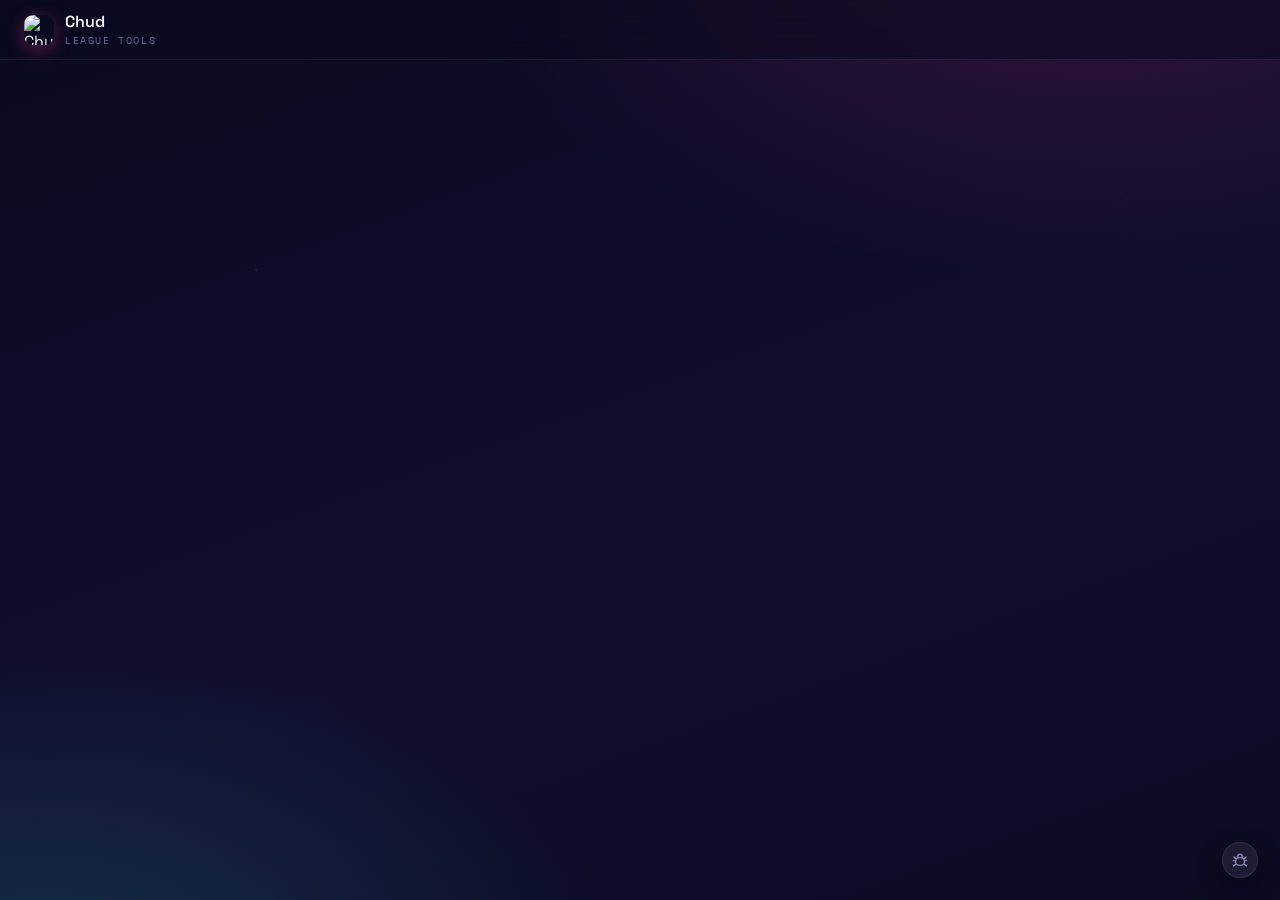
==== commit 6c8e7fbe: "feat(support): in-app bug reporting with floating bug icon A bug icon in the bottom-right opens a re" ====
--- a/native/ui/index.html
+++ b/native/ui/index.html
@@ -8,6 +8,7 @@
   <link rel="stylesheet" href="styles/neon.css" />
   <link rel="stylesheet" href="styles/library.css" />
   <link rel="stylesheet" href="styles/profile.css" />
+  <link rel="stylesheet" href="styles/modscan.css" />
 </head>
 <body>
   <div class="app-bg"></div>
@@ -23,9 +24,6 @@
       <nav class="nav" id="nav"></nav>
       <div class="spacer"></div>
       <button id="updatePill" class="update-pill" style="display:none"></button>
-      <span id="topClient" class="chip"></span>
-      <span id="topChip" class="chip"></span>
-      <button class="btn danger sm" id="stopAllTop" style="display:none">Stop All</button>
       <button class="btn ghost sm" id="exitBtn" title="Exit"><span id="exitIco" style="display:inline-flex;width:15px;height:15px"></span></button>
     </header>
     <div class="content"><div class="content-inner fade-in" id="page"></div></div>
@@ -45,12 +43,41 @@
     </div>
   </div>
 
+  <div class="adv-overlay" id="advisory" hidden>
+    <div class="adv-card">
+      <div class="adv-head">
+        <svg class="adv-icon" viewBox="0 0 24 24" fill="none" stroke="currentColor" stroke-width="1.6" stroke-linecap="round" stroke-linejoin="round"><path d="M12 3 2 20h20z"></path><path d="M12 10v5"></path><circle cx="12" cy="17.5" r="0.6" fill="currentColor" stroke="none"></circle></svg>
+        <div class="adv-title" id="advisory-title">Riot update is blocking skin apps</div>
+      </div>
+      <div class="adv-msg" id="advisory-msg"></div>
+      <div class="adv-detail" id="advisory-detail"></div>
+      <button class="adv-btn" id="advisory-dismiss">Got it</button>
+    </div>
+  </div>
+
+  <div class="bug-overlay" id="bugOverlay" style="display:none">
+    <div class="bug-card">
+      <div class="bug-title">Report a bug</div>
+      <textarea class="bug-textarea" id="bugDesc" rows="6" placeholder="What happened? The more detail the better."></textarea>
+      <div class="bug-note">Your latest log is attached automatically.</div>
+      <div class="bug-actions">
+        <button class="btn ghost sm" id="bugCancel">Cancel</button>
+        <button class="btn primary sm" id="bugSubmit">Submit</button>
+      </div>
+    </div>
+  </div>
+
+  <button class="bug-fab" id="bugFab" title="Report a bug" aria-label="Report a bug">
+    <svg viewBox="0 0 24 24" fill="none" stroke="currentColor" stroke-width="1.6" stroke-linecap="round" stroke-linejoin="round"><path d="M9 9V7a3 3 0 0 1 6 0v2"></path><rect x="6" y="9" width="12" height="10" rx="5"></rect><path d="M6 13H3"></path><path d="M21 13h-3"></path><path d="M6 18l-2.5 2"></path><path d="M18 18l2.5 2"></path><path d="M6 10l-2-2"></path><path d="M18 10l2-2"></path></svg>
+  </button>
+
   <div class="toast-wrap" id="toasts"></div>
 
   <script src="src/shared.js"></script>
   <script src="src/profile.js"></script>
   <script src="src/library.js"></script>
   <script src="src/studio.js"></script>
+  <script src="src/modscan.js"></script>
   <script src="src/main.js"></script>
 </body>
 </html>
--- a/native/ui/styles/neon.css
+++ b/native/ui/styles/neon.css
@@ -470,9 +470,39 @@
 .rc-fill { height: 100%; background: var(--neon-grad-h); transition: width .35s linear; }
 
 /* ============================================================
+   Riot-break advisory overlay
+   ============================================================ */
+.adv-overlay { position: fixed; inset: 0; z-index: 55; display: grid; place-items: center; background: rgba(5,5,20,.72); backdrop-filter: blur(6px); animation: fadeIn .25s ease both; }
+.adv-overlay[hidden] { display: none; }
+.adv-card {
+  position: relative; width: 420px; max-width: calc(100vw - 48px); padding: 28px 28px 24px;
+  background: var(--glass-strong); border: 1px solid var(--amber); border-radius: var(--r-lg);
+  backdrop-filter: blur(var(--glass-blur));
+  box-shadow: 0 0 60px rgba(230,162,60,.22), 0 20px 60px rgba(0,0,0,.6);
+  animation: rcPop .3s cubic-bezier(.3,1.4,.5,1) both;
+}
+.adv-head { display: flex; align-items: center; gap: 12px; }
+.adv-icon { width: 26px; height: 26px; flex: 0 0 auto; color: var(--amber); }
+.adv-title { font-family: var(--font-display); font-weight: 700; font-size: 18px; color: var(--text-primary); letter-spacing: .02em; }
+.adv-msg { font-size: 13px; color: var(--text-secondary); line-height: 1.55; margin-top: 14px; }
+.adv-detail {
+  margin-top: 14px; padding: 12px 14px; font-size: 12.5px; line-height: 1.55;
+  color: var(--text-secondary); background: var(--bg-inset);
+  border: 1px solid var(--glass-border); border-radius: var(--r-md);
+}
+.adv-detail b { color: var(--text-primary); font-weight: 600; }
+.adv-detail .adv-ver { font-family: var(--font-mono); color: var(--cyan-soft); }
+.adv-btn {
+  display: block; width: 100%; margin-top: 18px; padding: 10px 0;
+  font: 600 13px/1 var(--font-ui); letter-spacing: .3px; color: var(--text-dark);
+  border: 0; border-radius: var(--r-md); cursor: pointer; background: var(--neon-grad-h);
+}
+.adv-btn:hover { filter: brightness(1.08); }
+
+/* ============================================================
    Toasts
    ============================================================ */
-.toast-wrap { position: fixed; right: 22px; bottom: 22px; z-index: 60; display: flex; flex-direction: column; gap: 10px; }
+.toast-wrap { position: fixed; right: 22px; bottom: 70px; z-index: 60; display: flex; flex-direction: column; gap: 10px; }
 .toast {
   min-width: 260px; max-width: 360px; padding: 13px 16px; border-radius: var(--r-md);
   background: var(--glass-strong); border: 1px solid var(--glass-border); backdrop-filter: blur(var(--glass-blur));
@@ -536,6 +566,44 @@
 }
 .update-pct { font-size: 12px; color: var(--text-muted); min-height: 16px; }
 .update-actions { display: flex; gap: 10px; justify-content: center; margin-top: 18px; }
+
+/* ── Report a bug modal ─────────────────────────────────────────────────── */
+.bug-overlay {
+  position: fixed; inset: 0; z-index: 60; display: grid; place-items: center;
+  background: rgba(5,5,20,.72); backdrop-filter: blur(6px);
+  animation: fadeIn .25s ease both;
+}
+.bug-card {
+  width: min(440px, 92vw); padding: 26px 26px 22px;
+  background: var(--bg-stage); border: 1px solid var(--glass-border);
+  border-radius: 18px; box-shadow: 0 24px 80px rgba(0,0,0,.55);
+}
+.bug-title { font-size: 17px; font-weight: 700; color: var(--text-primary); margin-bottom: 14px; }
+.bug-textarea {
+  width: 100%; min-height: 120px; padding: 10px 12px; resize: vertical;
+  font: 13px/1.5 var(--font-ui); color: var(--text-primary);
+  background: var(--bg-inset); border: 1px solid var(--line-soft); border-radius: var(--r-md);
+}
+.bug-textarea:focus { outline: none; border-color: var(--cyan); box-shadow: 0 0 0 3px rgba(53,228,255,.15); }
+.bug-note { margin-top: 10px; font-size: 12px; color: var(--text-muted); }
+.bug-actions { display: flex; gap: 10px; justify-content: flex-end; margin-top: 18px; }
+
+/* ── Floating bug-report button ─────────────────────────────────────────── */
+/* Sits below .toast-wrap (bottom:22px, shifted up to bottom:70px above) so
+   toasts stack above the fab instead of covering it. */
+.bug-fab {
+  position: fixed; right: 22px; bottom: 22px; z-index: 55;
+  width: 36px; height: 36px; display: grid; place-items: center;
+  background: var(--glass-strong); border: 1px solid var(--glass-border);
+  backdrop-filter: blur(var(--glass-blur)); border-radius: 50%;
+  color: var(--text-secondary); cursor: pointer;
+  box-shadow: 0 8px 24px rgba(0,0,0,.4); transition: transform .15s ease, color .15s ease, box-shadow .15s ease;
+}
+.bug-fab svg { width: 18px; height: 18px; }
+.bug-fab:hover {
+  color: var(--cyan); transform: scale(1.08);
+  box-shadow: 0 8px 24px rgba(0,0,0,.4), 0 0 16px rgba(53,228,255,.35);
+}
 
 /* ── Favorite skins picker ─────────────────────────────────────────────── */
 /* NOTE: the list uses BLOCK layout, not flex-column. A flex column with a
--- a/native/ui/styles/library.css
+++ b/native/ui/styles/library.css
@@ -57,6 +57,7 @@
 .lb-ph-cat { font-family: var(--font-mono); font-size: 10px; letter-spacing: 0.16em; color: rgba(255,255,255,0.55); }
 .lb-badge { position: absolute; font-family: var(--font-mono); font-size: 8.5px; font-weight: 700; text-transform: uppercase; padding: 3px 8px; border-radius: 999px; }
 .lb-trend { top: 8px; left: 8px; background: var(--neon-grad-h); color: #0a0a1f; box-shadow: 0 2px 10px rgba(255,61,154,.5); }
+.lb-original { top: 8px; left: 8px; background: linear-gradient(90deg, #ffd34d, #ff9a3d); color: #2a1600; box-shadow: 0 2px 12px rgba(255,180,60,.55); letter-spacing: .04em; }
 .lb-broken { bottom: 8px; left: 8px; color: #e6a23c; border: 1px solid rgba(230,162,60,0.5); background: rgba(10,10,31,0.7); }
 .lb-actions { position: absolute; top: 8px; right: 8px; display: flex; gap: 6px; }
 .lb-qa { width: 27px; height: 27px; border-radius: 8px; display: grid; place-items: center; background: rgba(10,10,31,0.62); backdrop-filter: blur(8px); border: 1px solid rgba(255,255,255,0.14); cursor: pointer; color: #f2f2ff; transition: border-color .15s, transform .1s; }
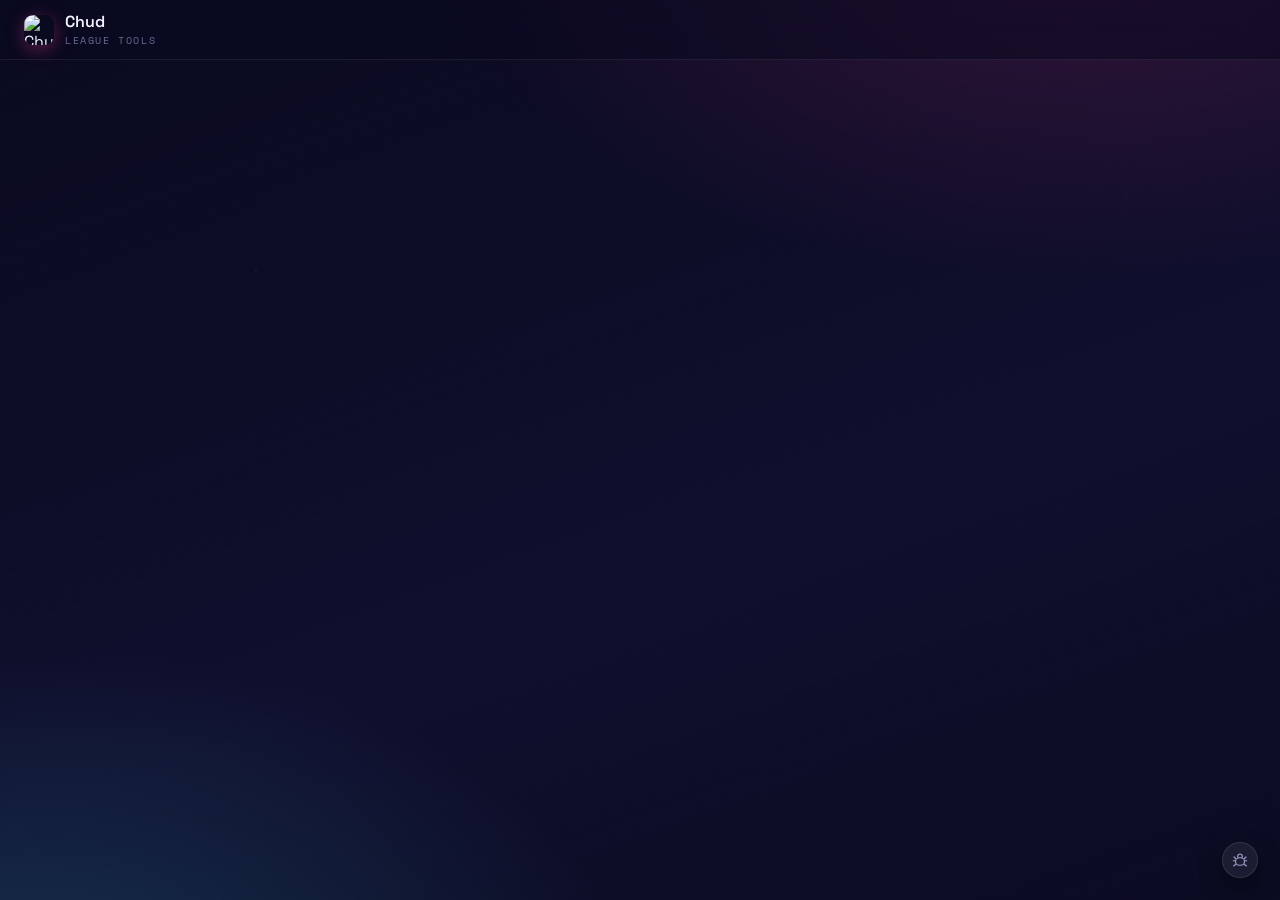
==== commit 54f19324: "feat: theme selector (6 themes) + skin injection ability-data safety guard Themes: 6 built-in themes" ====
--- a/native/ui/index.html
+++ b/native/ui/index.html
@@ -6,9 +6,11 @@
   <title>Chud — League Tools</title>
   <link rel="icon" type="image/png" href="icons/app.png" />
   <link rel="stylesheet" href="styles/neon.css" />
+  <link rel="stylesheet" href="styles/themes.css" />
   <link rel="stylesheet" href="styles/library.css" />
   <link rel="stylesheet" href="styles/profile.css" />
   <link rel="stylesheet" href="styles/modscan.css" />
+  <script src="src/theme-boot.js"></script>
 </head>
 <body>
   <div class="app-bg"></div>
@@ -23,6 +25,7 @@
       </div>
       <nav class="nav" id="nav"></nav>
       <div class="spacer"></div>
+      <div class="theme-switch" id="themeSwitch"></div>
       <button id="updatePill" class="update-pill" style="display:none"></button>
       <button class="btn ghost sm" id="exitBtn" title="Exit"><span id="exitIco" style="display:inline-flex;width:15px;height:15px"></span></button>
     </header>
@@ -55,6 +58,21 @@
     </div>
   </div>
 
+  <div class="adv-overlay" id="dllModal" hidden>
+    <div class="adv-card">
+      <div class="adv-head">
+        <svg class="adv-icon" viewBox="0 0 24 24" fill="none" stroke="currentColor" stroke-width="1.6" stroke-linecap="round" stroke-linejoin="round"><path d="M12 3 2 20h20z"></path><path d="M12 10v5"></path><circle cx="12" cy="17.5" r="0.6" fill="currentColor" stroke="none"></circle></svg>
+        <div class="adv-title">Skin injection needs a repair</div>
+      </div>
+      <div class="adv-msg"><code>cslol-dll.dll</code> is missing or damaged, so skins will silently fail to apply in game. Re-run/repair the Chud install, or drop your own signed copy into the cslol-tools folder.</div>
+      <div class="bug-actions">
+        <button class="btn ghost sm" id="dllDismiss">Dismiss</button>
+        <button class="btn ghost sm" id="dllRecheck">Re-check</button>
+        <button class="btn primary sm" id="dllOpenFolder">Open tools folder</button>
+      </div>
+    </div>
+  </div>
+
   <div class="bug-overlay" id="bugOverlay" style="display:none">
     <div class="bug-card">
       <div class="bug-title">Report a bug</div>
--- a/native/ui/styles/neon.css
+++ b/native/ui/styles/neon.css
@@ -104,14 +104,14 @@
 a { color: var(--cyan-soft); text-decoration: none; }
 a:hover { color: var(--cyan); }
 
-::selection { background: rgba(255,61,154,0.32); color: #fff; }
+::selection { background: color-mix(in srgb, var(--magenta) 32%, transparent); color: #fff; }
 
 /* animated ambient backdrop */
 .app-bg {
   position: fixed; inset: 0; z-index: 0; pointer-events: none;
   background:
-    radial-gradient(1100px 640px at 84% -12%, rgba(255,61,154,0.18), transparent 60%),
-    radial-gradient(1000px 620px at 4% 112%, rgba(53,228,255,0.16), transparent 58%),
+    radial-gradient(1100px 640px at 84% -12%, color-mix(in srgb, var(--magenta) 18%, transparent), transparent 60%),
+    radial-gradient(1000px 620px at 4% 112%, color-mix(in srgb, var(--cyan) 16%, transparent), transparent 58%),
     linear-gradient(160deg, #0a0a1f, #100f2e 60%, #0b0b22);
 }
 .app-bg::after {
@@ -139,12 +139,16 @@
   padding: 0 24px; height: 60px; flex: 0 0 auto;
   border-bottom: 1px solid var(--line-soft);
   background: rgba(10,10,31,0.55); backdrop-filter: blur(var(--glass-blur));
+  /* Lift the whole bar (and the theme popover that overflows down into the
+     content area) above `.content`, which is later in the DOM and would
+     otherwise paint over the dropdown. Stays below the 50+ modal overlays. */
+  position: relative; z-index: 30;
 }
 .brand { display: flex; align-items: center; gap: 11px; }
 .brand-mark {
   width: 30px; height: 30px; border-radius: 9px; flex: 0 0 auto;
   display: block; object-fit: cover;
-  box-shadow: 0 4px 18px rgba(255,61,154,0.35);
+  box-shadow: 0 4px 18px color-mix(in srgb, var(--magenta) 35%, transparent);
 }
 .brand-title { font-weight: 600; font-size: 16px; color: var(--text-primary); letter-spacing: .01em; }
 .brand-sub { font-family: var(--font-mono); font-size: 10px; letter-spacing: .16em; color: var(--text-muted); }
@@ -160,7 +164,7 @@
 .nav-item.active {
   color: var(--text-primary); background: rgba(255,255,255,.06);
   border-color: var(--glass-border);
-  box-shadow: 0 0 0 1px rgba(255,61,154,.12) inset;
+  box-shadow: 0 0 0 1px color-mix(in srgb, var(--magenta) 12%, transparent) inset;
 }
 .nav-item.active .nav-ico { color: var(--magenta-soft); }
 .nav-ico { width: 16px; height: 16px; display: inline-flex; opacity: .95; }
@@ -188,9 +192,9 @@
 }
 .glass.lit, .hx.armed, .forge.lit {
   border-color: var(--line-gold);
-  box-shadow: 0 0 0 1px rgba(255,61,154,.10), 0 0 40px rgba(255,61,154,.08) inset;
-}
-.glass.danger, .hx.danger { border-color: rgba(255,84,112,.5); }
+  box-shadow: 0 0 0 1px color-mix(in srgb, var(--magenta) 10%, transparent), 0 0 40px color-mix(in srgb, var(--magenta) 8%, transparent) inset;
+}
+.glass.danger, .hx.danger { border-color: color-mix(in srgb, var(--red) 50%, transparent); }
 /* legacy filigree corners are invisible in neon */
 .fcorner, .corner { display: none; }
 
@@ -213,14 +217,14 @@
 .btn.primary {
   color: var(--text-dark); border: none; font-weight: 700;
   background: var(--neon-grad);
-  box-shadow: 0 6px 22px rgba(255,61,154,.32);
-}
-.btn.primary:hover { filter: brightness(1.07); box-shadow: 0 8px 28px rgba(255,61,154,.42); }
+  box-shadow: 0 6px 22px color-mix(in srgb, var(--magenta) 32%, transparent);
+}
+.btn.primary:hover { filter: brightness(1.07); box-shadow: 0 8px 28px color-mix(in srgb, var(--magenta) 42%, transparent); }
 .btn.danger {
-  color: #fff; border-color: rgba(255,84,112,.6);
-  background: linear-gradient(180deg, rgba(255,84,112,.28), rgba(255,84,112,.16));
-}
-.btn.danger:hover { background: linear-gradient(180deg, rgba(255,84,112,.4), rgba(255,84,112,.24)); }
+  color: #fff; border-color: color-mix(in srgb, var(--red) 60%, transparent);
+  background: linear-gradient(180deg, color-mix(in srgb, var(--red) 28%, transparent), color-mix(in srgb, var(--red) 16%, transparent));
+}
+.btn.danger:hover { background: linear-gradient(180deg, color-mix(in srgb, var(--red) 40%, transparent), color-mix(in srgb, var(--red) 24%, transparent)); }
 .btn.ghost { background: transparent; border-color: transparent; color: var(--text-secondary); }
 .btn.ghost:hover { background: rgba(255,255,255,.05); color: var(--text-primary); }
 
@@ -241,7 +245,7 @@
 }
 .tog.on {
   background: var(--neon-grad-h); border-color: transparent;
-  box-shadow: 0 0 16px rgba(255,61,154,.5);
+  box-shadow: 0 0 16px color-mix(in srgb, var(--magenta) 50%, transparent);
 }
 .tog.on .knob { transform: translateX(21px); background: #fff; }
 .tog.disabled { opacity: .4; cursor: not-allowed; }
@@ -293,14 +297,14 @@
   background: var(--glass); border: 1px solid var(--glass-border);
   backdrop-filter: blur(var(--glass-blur));
 }
-.hero.armed { border-color: var(--line-gold); box-shadow: 0 0 50px rgba(255,61,154,.08) inset; }
+.hero.armed { border-color: var(--line-gold); box-shadow: 0 0 50px color-mix(in srgb, var(--magenta) 8%, transparent) inset; }
 
 .core {
   position: relative; width: 108px; height: 108px; flex: 0 0 auto; display: grid; place-items: center;
 }
 .core-ring {
   position: absolute; inset: 0; border-radius: 50%;
-  background: conic-gradient(from 0deg, transparent 300deg, rgba(255,61,154,.35) 350deg, var(--cyan) 360deg);
+  background: conic-gradient(from 0deg, transparent 300deg, color-mix(in srgb, var(--magenta) 35%, transparent) 350deg, var(--cyan) 360deg);
   -webkit-mask: radial-gradient(circle, #000 62%, transparent 63%);
           mask: radial-gradient(circle, #000 62%, transparent 63%);
   animation: sweep 3.4s linear infinite;
@@ -335,18 +339,18 @@
 
 /* Dashboard feature card (BurntPeanut) — fills the 3rd module slot beside Auto-Range */
 .feature-card { text-align: left; cursor: pointer; padding: 0; overflow: hidden; display: flex; flex-direction: column;
-  background: linear-gradient(180deg, rgba(255,61,154,0.08), rgba(255,255,255,0.03));
-  border: 1px solid rgba(255,61,154,0.28); transition: border-color .15s, transform .15s, box-shadow .15s; }
-.feature-card:hover { border-color: rgba(255,61,154,0.6); transform: translateY(-2px); box-shadow: 0 14px 34px rgba(0,0,0,0.45); }
+  background: linear-gradient(180deg, color-mix(in srgb, var(--magenta) 8%, transparent), rgba(255,255,255,0.03));
+  border: 1px solid color-mix(in srgb, var(--magenta) 28%, transparent); transition: border-color .15s, transform .15s, box-shadow .15s; }
+.feature-card:hover { border-color: color-mix(in srgb, var(--magenta) 60%, transparent); transform: translateY(-2px); box-shadow: 0 14px 34px rgba(0,0,0,0.45); }
 .fc-hero { position: relative; height: 118px; background-size: cover; background-position: center 34%;
   border-bottom: 1px solid rgba(255,255,255,0.08); }
 .fc-hero::after { content: ""; position: absolute; inset: 0; background: linear-gradient(180deg, transparent 45%, rgba(12,14,20,0.85)); }
 .fc-badge { position: absolute; top: 10px; left: 10px; z-index: 1; font-size: 10px; font-weight: 800; letter-spacing: .08em;
-  color: #fff; background: rgba(255,61,154,0.92); padding: 4px 8px; border-radius: 6px; }
+  color: #fff; background: color-mix(in srgb, var(--magenta) 92%, transparent); padding: 4px 8px; border-radius: 6px; }
 .fc-title { font-weight: 800; font-size: 15px; padding: 12px 14px 0; }
 .fc-sub { color: var(--muted); font-size: 12.5px; line-height: 1.45; padding: 4px 14px 0; flex: 1; }
 .fc-foot { padding: 10px 14px 14px; }
-.fc-cta { color: #ff6bb2; font-weight: 700; font-size: 12.5px; }
+.fc-cta { color: var(--magenta-soft); font-weight: 700; font-size: 12.5px; }
 
 .mod {
   position: relative; overflow: hidden; display: flex; flex-direction: column;
@@ -354,11 +358,11 @@
   background: var(--glass); border: 1px solid var(--glass-border);
   backdrop-filter: blur(var(--glass-blur)); transition: border-color .2s, box-shadow .2s;
 }
-.mod.armed { background: rgba(255,61,154,.07); border-color: rgba(255,61,154,.4); }
+.mod.armed { background: color-mix(in srgb, var(--magenta) 7%, transparent); border-color: color-mix(in srgb, var(--magenta) 40%, transparent); }
 .mod.armed .mod-flow { display: block; }
 .mod.locked { opacity: .96; }
 .mod.locked .hazard-stripe { position: absolute; inset: 0; pointer-events: none; opacity: .5;
-  background-image: repeating-linear-gradient(45deg, rgba(230,162,60,.10) 0 8px, transparent 8px 16px); }
+  background-image: repeating-linear-gradient(45deg, color-mix(in srgb, var(--amber) 10%, transparent) 0 8px, transparent 8px 16px); }
 .mod-flow { display: none; position: absolute; left: 0; right: 0; bottom: 0; height: 2px; background: rgba(255,255,255,.05); overflow: hidden; }
 .mod-flow i { position: absolute; top: 0; bottom: 0; width: 40%; background: linear-gradient(90deg, transparent, var(--magenta), transparent); animation: flow 2.4s linear infinite; }
 @keyframes flow { from { transform: translateX(-120%); } to { transform: translateX(320%); } }
@@ -369,7 +373,7 @@
   color: var(--text-secondary); background: rgba(255,255,255,.06);
 }
 .mod-gem svg { width: 100%; height: 100%; }
-.mod.armed .mod-gem { color: var(--magenta-soft); background: rgba(255,61,154,.14); }
+.mod.armed .mod-gem { color: var(--magenta-soft); background: color-mix(in srgb, var(--magenta) 14%, transparent); }
 .mod-title { font-weight: 600; font-size: 16px; color: var(--text-primary); margin-top: 15px; }
 .mod-sub { font-size: 12px; line-height: 1.5; color: var(--text-secondary); margin-top: 6px; flex: 1; }
 .mod-foot { display: flex; align-items: center; justify-content: space-between; margin-top: 14px; padding-top: 13px; border-top: 1px solid var(--line-soft); }
@@ -385,8 +389,8 @@
 .riskstrip {
   position: relative; overflow: hidden; display: flex; align-items: center; gap: 16px;
   padding: 15px 20px; border-radius: var(--r-md);
-  background: linear-gradient(180deg, rgba(255,84,112,.14), rgba(255,84,112,.06));
-  border: 1px solid rgba(255,84,112,.45);
+  background: linear-gradient(180deg, color-mix(in srgb, var(--red) 14%, transparent), color-mix(in srgb, var(--red) 6%, transparent));
+  border: 1px solid color-mix(in srgb, var(--red) 45%, transparent);
 }
 .riskstrip::before { content: ''; position: absolute; left: 0; top: 0; bottom: 0; width: 4px; background: var(--red); }
 .riskstrip .hazard { width: 34px; height: 34px; flex: 0 0 auto; display: grid; place-items: center; color: var(--red); }
@@ -414,7 +418,7 @@
   font-family: var(--font-mono); font-size: 13px; padding: 8px 12px; border-radius: var(--r-sm);
   width: 100px; text-align: right; outline: none; transition: border-color .15s, box-shadow .15s;
 }
-.set-input:focus { border-color: var(--cyan); box-shadow: 0 0 0 3px rgba(53,228,255,.15); }
+.set-input:focus { border-color: var(--cyan); box-shadow: 0 0 0 3px color-mix(in srgb, var(--cyan) 15%, transparent); }
 .set-input.key { width: 130px; text-align: center; text-transform: lowercase; color: var(--cyan-soft); }
 .set-unit { font-family: var(--font-mono); font-size: 11px; color: var(--text-muted); }
 .set-seg { display: inline-flex; border: 1px solid var(--glass-border); border-radius: var(--r-sm); overflow: hidden; background: var(--bg-inset); }
@@ -459,10 +463,10 @@
   position: relative; width: 340px; padding: 34px 30px 30px; text-align: center;
   background: var(--glass-strong); border: 1px solid var(--line-gold); border-radius: var(--r-lg);
   backdrop-filter: blur(var(--glass-blur));
-  box-shadow: 0 0 60px rgba(255,61,154,.28), 0 20px 60px rgba(0,0,0,.6);
+  box-shadow: 0 0 60px color-mix(in srgb, var(--magenta) 28%, transparent), 0 20px 60px rgba(0,0,0,.6);
   animation: rcPop .3s cubic-bezier(.3,1.4,.5,1) both;
 }
-.rc-card.ok { border-color: var(--green); box-shadow: 0 0 60px rgba(51,224,160,.28), 0 20px 60px rgba(0,0,0,.6); }
+.rc-card.ok { border-color: var(--green); box-shadow: 0 0 60px color-mix(in srgb, var(--green) 28%, transparent), 0 20px 60px rgba(0,0,0,.6); }
 @keyframes rcPop { from { transform: scale(.86); opacity: 0; } to { transform: scale(1); opacity: 1; } }
 .rc-title { font-family: var(--font-display); font-weight: 700; font-size: 22px; color: var(--text-primary); letter-spacing: .02em; margin-top: 12px; }
 .rc-sub { font-size: 12.5px; color: var(--text-secondary); margin-top: 5px; }
@@ -478,7 +482,7 @@
   position: relative; width: 420px; max-width: calc(100vw - 48px); padding: 28px 28px 24px;
   background: var(--glass-strong); border: 1px solid var(--amber); border-radius: var(--r-lg);
   backdrop-filter: blur(var(--glass-blur));
-  box-shadow: 0 0 60px rgba(230,162,60,.22), 0 20px 60px rgba(0,0,0,.6);
+  box-shadow: 0 0 60px color-mix(in srgb, var(--amber) 22%, transparent), 0 20px 60px rgba(0,0,0,.6);
   animation: rcPop .3s cubic-bezier(.3,1.4,.5,1) both;
 }
 .adv-head { display: flex; align-items: center; gap: 12px; }
@@ -528,14 +532,14 @@
   font: 600 12px/1 inherit; letter-spacing: .2px;
   color: #0a0a1f; border: 0; border-radius: 999px; cursor: pointer;
   background: var(--neon-grad-h);
-  box-shadow: 0 4px 16px rgba(255,61,154,.38);
+  box-shadow: 0 4px 16px color-mix(in srgb, var(--magenta) 38%, transparent);
   animation: updatePulse 2.4s ease-in-out infinite;
 }
 .update-pill:hover { filter: brightness(1.08); }
 .update-pill svg { width: 13px; height: 13px; }
 @keyframes updatePulse {
-  0%,100% { box-shadow: 0 4px 16px rgba(255,61,154,.30); }
-  50%     { box-shadow: 0 4px 22px rgba(53,228,255,.55); }
+  0%,100% { box-shadow: 0 4px 16px color-mix(in srgb, var(--magenta) 30%, transparent); }
+  50%     { box-shadow: 0 4px 22px color-mix(in srgb, var(--cyan) 55%, transparent); }
 }
 
 .update-overlay {
@@ -553,7 +557,7 @@
   content: ""; position: absolute; inset: 0 0 auto 0; height: 3px;
   background: var(--neon-grad-h);
 }
-.update-mark { width: 54px; height: 54px; margin-bottom: 14px; filter: drop-shadow(0 4px 14px rgba(255,61,154,.4)); }
+.update-mark { width: 54px; height: 54px; margin-bottom: 14px; filter: drop-shadow(0 4px 14px color-mix(in srgb, var(--magenta) 40%, transparent)); }
 .update-title { font-size: 18px; font-weight: 700; color: var(--text-primary); }
 .update-sub { margin-top: 8px; font-size: 13px; color: var(--text-secondary); line-height: 1.5; }
 .update-track {
@@ -584,7 +588,7 @@
   font: 13px/1.5 var(--font-ui); color: var(--text-primary);
   background: var(--bg-inset); border: 1px solid var(--line-soft); border-radius: var(--r-md);
 }
-.bug-textarea:focus { outline: none; border-color: var(--cyan); box-shadow: 0 0 0 3px rgba(53,228,255,.15); }
+.bug-textarea:focus { outline: none; border-color: var(--cyan); box-shadow: 0 0 0 3px color-mix(in srgb, var(--cyan) 15%, transparent); }
 .bug-note { margin-top: 10px; font-size: 12px; color: var(--text-muted); }
 .bug-actions { display: flex; gap: 10px; justify-content: flex-end; margin-top: 18px; }
 
@@ -602,7 +606,7 @@
 .bug-fab svg { width: 18px; height: 18px; }
 .bug-fab:hover {
   color: var(--cyan); transform: scale(1.08);
-  box-shadow: 0 8px 24px rgba(0,0,0,.4), 0 0 16px rgba(53,228,255,.35);
+  box-shadow: 0 8px 24px rgba(0,0,0,.4), 0 0 16px color-mix(in srgb, var(--cyan) 35%, transparent);
 }
 
 /* ── Favorite skins picker ─────────────────────────────────────────────── */
@@ -682,15 +686,15 @@
 /* Featured champion packs (dashboard) */
 .packs { display: grid; grid-template-columns: repeat(4, 1fr); gap: 12px; }
 .pack-card { text-align: left; cursor: pointer; background: rgba(255,255,255,0.045); border: 1px solid rgba(255,255,255,0.10); border-radius: 12px; overflow: hidden; padding: 0; transition: border-color .15s, transform .15s, box-shadow .15s; display: flex; flex-direction: column; }
-.pack-card:hover { border-color: rgba(255,61,154,0.42); transform: translateY(-2px); box-shadow: 0 12px 30px rgba(0,0,0,0.4); }
+.pack-card:hover { border-color: color-mix(in srgb, var(--magenta) 42%, transparent); transform: translateY(-2px); box-shadow: 0 12px 30px rgba(0,0,0,0.4); }
 .pack-collage { position: relative; aspect-ratio: 16/10; display: grid; grid-template-columns: 1fr 1fr; grid-template-rows: 1fr 1fr; gap: 2px; background: var(--bg-inset, #0a0f1e); }
 .pack-cell { background-size: cover; background-position: center; background-repeat: no-repeat; background-color: #0a0f1e; }
-.pack-n { position: absolute; right: 6px; bottom: 6px; font-family: var(--font-mono, monospace); font-size: 10px; font-weight: 700; color: #0a0a1f; background: var(--neon-grad-h, linear-gradient(90deg,#ff3d9a,#7ceeff)); border-radius: 999px; padding: 1px 8px; }
+.pack-n { position: absolute; right: 6px; bottom: 6px; font-family: var(--font-mono, monospace); font-size: 10px; font-weight: 700; color: #0a0a1f; background: var(--neon-grad-h, linear-gradient(90deg,var(--magenta),var(--cyan-soft))); border-radius: 999px; padding: 1px 8px; }
 .pack-body { padding: 9px 11px 11px; display: flex; flex-direction: column; gap: 2px; }
-.pack-name { display: flex; align-items: center; gap: 7px; font-size: 13.5px; font-weight: 700; color: #f2f2ff; }
+.pack-name { display: flex; align-items: center; gap: 7px; font-size: 13.5px; font-weight: 700; color: var(--text-primary); }
 .pack-ci { width: 22px; height: 22px; border-radius: 50%; }
-.pack-sub { font-family: var(--font-mono, monospace); font-size: 10px; color: #7ceeff; }
-.pack-loading { font-family: var(--font-mono, monospace); font-size: 12px; color: #6b6b96; padding: 14px; }
+.pack-sub { font-family: var(--font-mono, monospace); font-size: 10px; color: var(--cyan-soft); }
+.pack-loading { font-family: var(--font-mono, monospace); font-size: 12px; color: var(--text-muted); padding: 14px; }
 @media (max-width: 1000px) { .packs { grid-template-columns: repeat(2, 1fr); } }
 
 /* ── Announcer Studio ─────────────────────────────────────────────────── */
@@ -700,22 +704,67 @@
 .stu-bar { display: flex; align-items: center; gap: 12px; position: sticky; top: 0; z-index: 4;
   background: rgba(12,14,20,0.86); backdrop-filter: blur(6px); padding: 10px 0; border-bottom: 1px solid var(--line); }
 .stu-name { background: #171b23; border: 1px solid #2a2f3a; color: #e8e6e3; border-radius: 8px; padding: 9px 12px; font-size: 14px; font-weight: 700; width: 240px; }
-.stu-name:focus { border-color: #ff6bb2; outline: none; }
+.stu-name:focus { border-color: var(--magenta-soft); outline: none; }
 .stu-count { color: var(--muted); font-size: 13px; flex: 1; }
 .stu-hint { color: #8a8f98; font-size: 12px; background: rgba(255,255,255,0.03); border: 1px solid var(--line); border-radius: 8px; padding: 9px 12px; }
 .stu-cat { display: flex; flex-direction: column; gap: 8px; }
 .stu-cat-h { font-size: 11px; font-weight: 800; letter-spacing: .1em; color: #6f7684; text-transform: uppercase; margin-top: 6px; }
 .stu-slot { display: flex; align-items: center; gap: 12px; padding: 10px 12px; border-radius: 10px;
   background: rgba(255,255,255,0.035); border: 1px solid var(--line); transition: border-color .12s, background .12s; }
-.stu-slot.filled { border-color: rgba(53,228,255,0.35); background: rgba(53,228,255,0.06); }
+.stu-slot.filled { border-color: color-mix(in srgb, var(--cyan) 35%, transparent); background: color-mix(in srgb, var(--cyan) 6%, transparent); }
 .stu-slot.milestone { opacity: .82; }
-.stu-slot.drop { border-color: #ff6bb2; background: rgba(255,61,154,0.08); }
+.stu-slot.drop { border-color: var(--magenta-soft); background: color-mix(in srgb, var(--magenta) 8%, transparent); }
 .stu-slot-main { flex: 1; min-width: 0; }
 .stu-slot-label { font-weight: 700; font-size: 13.5px; display: flex; align-items: center; gap: 8px; }
-.stu-ms { font-size: 9.5px; font-weight: 800; letter-spacing: .06em; color: #e6a23c; border: 1px solid rgba(230,162,60,0.4); border-radius: 5px; padding: 1px 5px; cursor: help; }
+.stu-ms { font-size: 9.5px; font-weight: 800; letter-spacing: .06em; color: var(--amber); border: 1px solid color-mix(in srgb, var(--amber) 40%, transparent); border-radius: 5px; padding: 1px 5px; cursor: help; }
 .stu-slot-state { color: var(--muted); font-size: 12px; margin-top: 2px; }
 .stu-slot-acts { display: flex; align-items: center; gap: 6px; }
 .stu-mini { background: #1c2029; border: 1px solid #2c313c; color: #cdd2da; border-radius: 6px; padding: 5px 9px; font-size: 12px; cursor: pointer; transition: border-color .12s, color .12s; display: inline-flex; align-items: center; }
 .stu-mini:hover { border-color: #3a4150; color: #fff; }
-.stu-mini.rec { border-color: #ff5470; color: #ff8ca0; }
+.stu-mini.rec { border-color: var(--red); color: var(--magenta-soft); }
 .stu-mini.file { cursor: pointer; }
+
+/* ── Theme picker (topbar quick-switcher) + Appearance card ─────────────────── */
+.theme-switch { position: relative; display: inline-flex; }
+.theme-btn { display: inline-flex; align-items: center; gap: 8px; padding: 7px 11px; border-radius: var(--r-sm);
+  border: 1px solid var(--glass-border); background: var(--glass-strong); color: var(--text-secondary);
+  cursor: pointer; transition: color .12s, border-color .12s; }
+.theme-btn:hover { color: var(--text-primary); border-color: var(--line-strong); }
+.theme-btn-ico { display: inline-flex; width: 15px; height: 15px; }
+.theme-btn-name { font-family: var(--font-mono); font-size: 10px; text-transform: uppercase; letter-spacing: .08em; }
+.theme-pop { position: absolute; top: 44px; right: 0; width: 256px; background: var(--bg-stage);
+  border: 1px solid var(--glass-border); border-radius: var(--r-md); box-shadow: 0 20px 50px rgba(0,0,0,.45);
+  padding: 6px; z-index: 60; animation: themePopIn .18s ease; }
+@keyframes themePopIn { from { opacity: 0; transform: translateY(-4px); } to { opacity: 1; transform: none; } }
+.no-motion .theme-pop { animation: none; }
+.theme-pop-h { font-family: var(--font-mono); font-size: 9.5px; letter-spacing: .18em; text-transform: uppercase;
+  color: var(--text-muted); padding: 8px 10px 6px; }
+.theme-row { display: flex; align-items: center; gap: 10px; padding: 8px 10px; border-radius: 8px; cursor: pointer; }
+.theme-row:hover, .theme-row.on { background: color-mix(in srgb, var(--text-primary) 6%, transparent); }
+.theme-row-txt { display: flex; flex-direction: column; gap: 1px; flex: 1; min-width: 0; }
+.theme-row-name { font-size: 12.5px; font-weight: 600; color: var(--text-primary); }
+.theme-row-sub { font-family: var(--font-mono); font-size: 9.5px; color: var(--text-muted); }
+.theme-row-chk { font-size: 12px; font-weight: 700; color: var(--cyan); opacity: 0; }
+.theme-row.on .theme-row-chk { opacity: 1; }
+
+.theme-grid { display: grid; grid-template-columns: repeat(auto-fill, minmax(165px, 1fr)); gap: 12px; }
+.theme-card { position: relative; padding: 8px; border-radius: var(--r-md); border: 1px solid var(--glass-border);
+  background: transparent; cursor: pointer; transition: border-color .12s, transform .12s, background .12s; }
+.theme-card:hover { border-color: var(--line-strong); transform: translateY(-1px); }
+.theme-card.on { background: color-mix(in srgb, var(--text-primary) 6%, transparent);
+  border-color: color-mix(in srgb, var(--cyan) 55%, transparent); }
+.no-motion .theme-card:hover { transform: none; }
+.theme-prev { height: 86px; border-radius: var(--r-sm); padding: 10px; overflow: hidden; }
+.tp-bar { display: flex; align-items: center; gap: 4px; height: 12px; padding-bottom: 4px; }
+.tp-bar span { width: 4px; height: 4px; border-radius: 50%; display: block; }
+.tp-chip { width: 46%; height: 9px; border-radius: 5px; margin-top: 10px; }
+.tp-tint { height: 5px; border-radius: 3px; margin-top: 9px; }
+.tp-tint + .tp-tint { margin-top: 6px; }
+.theme-foot { display: flex; align-items: center; justify-content: space-between; gap: 8px; margin-top: 9px; }
+.theme-foot-txt { display: flex; flex-direction: column; gap: 1px; min-width: 0; }
+.theme-foot-name { font-size: 12.5px; font-weight: 600; color: var(--text-primary); }
+.theme-foot-sub { font-family: var(--font-mono); font-size: 9px; color: var(--text-muted); }
+.theme-badge { position: absolute; top: 13px; right: 13px; width: 18px; height: 18px; border-radius: 50%;
+  display: grid; place-items: center; font-size: 11px; font-weight: 800; box-shadow: 0 2px 8px rgba(0,0,0,.4);
+  opacity: 0; transition: opacity .12s; }
+.theme-card.on .theme-badge { opacity: 1; }
--- a/native/ui/styles/themes.css
+++ b/native/ui/styles/themes.css
@@ -0,0 +1,382 @@
+/* ============================================================
+   Chud — Theme pack (drop-in)
+   6 themes: neon (default) · verdant · ember · abyss · amethyst · graphite (light)
+
+   INSTALL
+   1. Load AFTER neon.css:
+        <link rel="stylesheet" href="styles/neon.css" />
+        <link rel="stylesheet" href="styles/themes.css" />
+   2. On boot:
+        document.documentElement.dataset.theme =
+          localStorage.getItem('chud-theme') || 'neon';
+   3. To switch:
+        document.documentElement.dataset.theme = id;
+        localStorage.setItem('chud-theme', id);
+      "neon" (or a missing/unknown attribute) = the default Neon Glass
+      values from neon.css — no block needed for it here.
+
+   NOTES
+   · Token NAMES are unchanged (--magenta/--cyan keep their legacy names;
+     each theme remaps their VALUES), so profile.js & friends keep working.
+   · The "shared remaps" section at the bottom replaces the hardcoded
+     rgba(255,61,154,…) glows in neon.css with color-mix() on the tokens,
+     so glows follow the theme. It applies to every theme, including default.
+   · JS TONE map (main.js) hardcodes status hexes — they read fine on all
+     five dark themes; for graphite consider swapping TONE to CSS vars later.
+   · overlay.html has its own hardcoded palette. The matching --ov-* tokens
+     per theme are included at the end for when you tokenize it.
+   ============================================================ */
+
+/* ── VERDANT — emerald terminal / hacker-green ─────────────── */
+:root[data-theme="verdant"] {
+  --bg-base:   #06130d;
+  --bg-stage:  #081a11;
+  --bg-panel:  rgba(150,255,205,0.045);
+  --bg-raised: rgba(150,255,205,0.07);
+  --bg-inset:  rgba(3,15,9,0.55);
+  --glass:        rgba(150,255,205,0.045);
+  --glass-strong: rgba(150,255,205,0.07);
+  --glass-border: rgba(150,255,205,0.12);
+  --text-primary:   #e9fff4;
+  --text-secondary: #8fc9ad;
+  --text-muted:     #587f6b;
+  --text-dark:      #04130c;
+  --line-soft:   rgba(150,255,205,0.08);
+  --line-strong: rgba(150,255,205,0.14);
+  --line-gold:   rgba(20,224,160,0.45);
+  --magenta:      #14e0a0;
+  --magenta-soft: #6cf0c2;
+  --cyan:         #86ffbe;
+  --cyan-soft:    #b9ffd9;
+  --neon-grad:    linear-gradient(135deg, #14e0a0, #86ffbe);
+  --neon-grad-h:  linear-gradient(90deg, #14e0a0, #86ffbe);
+  --muted: #8fc9ad;
+  --line:  rgba(150,255,205,0.12);
+  --gold:        #b9ffd9;
+  --gold-bright: #e9fff4;
+  --gold-hover:  #d2ffe7;
+  --gold-press:  #86ffbe;
+  --gold-fill:   rgba(134,255,190,0.10);
+  --teal: #86ffbe;
+  --blue: #6ce8c8;
+  --green: #33e0a0;  --green-fill: rgba(51,224,160,0.12);
+  --red:   #ff5f6e;  --red-fill:   rgba(255,95,110,0.12);
+  --amber: #ffc24d;  --amber-fill: rgba(255,194,77,0.12);
+  --purple: #9d7bff;
+}
+[data-theme="verdant"] .app-bg {
+  background:
+    radial-gradient(1100px 640px at 84% -12%, rgba(20,224,160,0.14), transparent 60%),
+    radial-gradient(1000px 620px at 4% 112%, rgba(134,255,190,0.10), transparent 58%),
+    linear-gradient(160deg, #06130d, #0a2015 60%, #081a11);
+}
+[data-theme="verdant"] .app-bg::after {   /* scanlines + faint column grid */
+  opacity: .55;
+  background:
+    repeating-linear-gradient(0deg, rgba(20,224,160,.05) 0 1px, transparent 1px 3px),
+    repeating-linear-gradient(90deg, rgba(134,255,190,.03) 0 1px, transparent 1px 90px);
+}
+
+/* ── EMBER — warm sunset / fire ────────────────────────────── */
+:root[data-theme="ember"] {
+  --bg-base:   #16070e;
+  --bg-stage:  #1c0a12;
+  --bg-panel:  rgba(255,180,150,0.05);
+  --bg-raised: rgba(255,180,150,0.075);
+  --bg-inset:  rgba(22,6,13,0.55);
+  --glass:        rgba(255,180,150,0.05);
+  --glass-strong: rgba(255,180,150,0.075);
+  --glass-border: rgba(255,180,150,0.13);
+  --text-primary:   #fff1ea;
+  --text-secondary: #cf9ba6;
+  --text-muted:     #916371;
+  --text-dark:      #1a060d;
+  --line-soft:   rgba(255,180,150,0.08);
+  --line-strong: rgba(255,180,150,0.14);
+  --line-gold:   rgba(255,106,53,0.45);
+  --magenta:      #ff6a35;
+  --magenta-soft: #ffa47c;
+  --cyan:         #ff2f74;
+  --cyan-soft:    #ff7fab;
+  --neon-grad:    linear-gradient(135deg, #ff6a35, #ff2f74);
+  --neon-grad-h:  linear-gradient(90deg, #ff6a35, #ff2f74);
+  --muted: #cf9ba6;
+  --line:  rgba(255,180,150,0.13);
+  --gold:        #ff7fab;
+  --gold-bright: #fff1ea;
+  --gold-hover:  #ffa3c2;
+  --gold-press:  #ff2f74;
+  --gold-fill:   rgba(255,47,116,0.10);
+  --teal: #ff7fab;
+  --blue: #f08a6a;
+  --green: #3ddc97;  --green-fill: rgba(61,220,151,0.12);
+  --red:   #ff4757;  --red-fill:   rgba(255,71,87,0.12);
+  --amber: #ffb347;  --amber-fill: rgba(255,179,71,0.12);
+  --purple: #c678dd;
+}
+[data-theme="ember"] .app-bg {
+  background:
+    radial-gradient(1100px 680px at 80% 115%, rgba(255,106,53,0.20), transparent 60%),
+    radial-gradient(900px 560px at 8% -14%, rgba(255,47,116,0.16), transparent 58%),
+    linear-gradient(160deg, #16070e, #241018 55%, #1c0a12);
+}
+[data-theme="ember"] .app-bg::after {   /* rising embers */
+  opacity: .55;
+  background:
+    radial-gradient(2px 2px at 18% 78%, rgba(255,166,80,.5), transparent 50%),
+    radial-gradient(1.5px 1.5px at 66% 88%, rgba(255,106,53,.45), transparent 50%),
+    radial-gradient(1.5px 1.5px at 40% 60%, rgba(255,127,171,.4), transparent 50%),
+    radial-gradient(2px 2px at 88% 70%, rgba(255,196,120,.4), transparent 50%),
+    radial-gradient(1.5px 1.5px at 30% 30%, rgba(255,106,53,.3), transparent 50%);
+}
+
+/* ── ABYSS — deep-sea midnight, cool & calm ────────────────── */
+:root[data-theme="abyss"] {
+  --bg-base:   #050c1c;
+  --bg-stage:  #061024;
+  --bg-panel:  rgba(140,190,255,0.05);
+  --bg-raised: rgba(140,190,255,0.075);
+  --bg-inset:  rgba(3,8,18,0.55);
+  --glass:        rgba(140,190,255,0.05);
+  --glass-strong: rgba(140,190,255,0.075);
+  --glass-border: rgba(140,190,255,0.12);
+  --text-primary:   #eaf3ff;
+  --text-secondary: #8fa6c9;
+  --text-muted:     #5a6c90;
+  --text-dark:      #04101f;
+  --line-soft:   rgba(140,190,255,0.08);
+  --line-strong: rgba(140,190,255,0.14);
+  --line-gold:   rgba(47,139,255,0.45);
+  --magenta:      #2f8bff;
+  --magenta-soft: #7ab8ff;
+  --cyan:         #35e4ff;
+  --cyan-soft:    #7ceeff;
+  --neon-grad:    linear-gradient(135deg, #2f8bff, #35e4ff);
+  --neon-grad-h:  linear-gradient(90deg, #2f8bff, #35e4ff);
+  --muted: #8fa6c9;
+  --line:  rgba(140,190,255,0.12);
+  --gold:        #7ceeff;
+  --gold-bright: #eaf3ff;
+  --gold-hover:  #9ff1ff;
+  --gold-press:  #35e4ff;
+  --gold-fill:   rgba(53,228,255,0.10);
+  --teal: #35e4ff;
+  --blue: #6aa0f0;
+  --green: #33e0a0;  --green-fill: rgba(51,224,160,0.12);
+  --red:   #ff5470;  --red-fill:   rgba(255,84,112,0.12);
+  --amber: #e6a23c;  --amber-fill: rgba(230,162,60,0.12);
+  --purple: #7d8cff;
+}
+[data-theme="abyss"] .app-bg {
+  background:
+    radial-gradient(1200px 700px at 50% -20%, rgba(47,139,255,0.16), transparent 60%),
+    radial-gradient(1000px 600px at 85% 115%, rgba(53,228,255,0.09), transparent 58%),
+    linear-gradient(180deg, #071228, #050c1c 55%, #04091a);
+}
+[data-theme="abyss"] .app-bg::after {   /* light shafts + drifting motes */
+  opacity: .6;
+  background:
+    repeating-linear-gradient(105deg, transparent 0 160px, rgba(53,228,255,.035) 160px 200px, transparent 200px 340px),
+    radial-gradient(1.5px 1.5px at 30% 70%, rgba(124,238,255,.35), transparent 50%),
+    radial-gradient(2px 2px at 75% 40%, rgba(122,184,255,.3), transparent 50%);
+}
+
+/* ── AMETHYST — regal purple, premium ──────────────────────── */
+:root[data-theme="amethyst"] {
+  --bg-base:   #110723;
+  --bg-stage:  #150a2b;
+  --bg-panel:  rgba(205,170,255,0.05);
+  --bg-raised: rgba(205,170,255,0.075);
+  --bg-inset:  rgba(13,4,28,0.55);
+  --glass:        rgba(205,170,255,0.05);
+  --glass-strong: rgba(205,170,255,0.075);
+  --glass-border: rgba(205,170,255,0.13);
+  --text-primary:   #f5eeff;
+  --text-secondary: #a996cc;
+  --text-muted:     #716099;
+  --text-dark:      #120826;
+  --line-soft:   rgba(205,170,255,0.08);
+  --line-strong: rgba(205,170,255,0.14);
+  --line-gold:   rgba(162,91,255,0.45);
+  --magenta:      #a25bff;
+  --magenta-soft: #c79bff;
+  --cyan:         #ff85e0;
+  --cyan-soft:    #ffb5ec;
+  --neon-grad:    linear-gradient(135deg, #a25bff, #ff85e0);
+  --neon-grad-h:  linear-gradient(90deg, #a25bff, #ff85e0);
+  --muted: #a996cc;
+  --line:  rgba(205,170,255,0.13);
+  --gold:        #ffb5ec;
+  --gold-bright: #f5eeff;
+  --gold-hover:  #ffc9f1;
+  --gold-press:  #ff85e0;
+  --gold-fill:   rgba(255,133,224,0.10);
+  --teal: #ff85e0;
+  --blue: #9a8cff;
+  --green: #3ddc97;  --green-fill: rgba(61,220,151,0.12);
+  --red:   #ff5470;  --red-fill:   rgba(255,84,112,0.12);
+  --amber: #e6a23c;  --amber-fill: rgba(230,162,60,0.12);
+  --purple: #c07cff;
+}
+[data-theme="amethyst"] .app-bg {
+  background:
+    radial-gradient(1100px 640px at 84% -12%, rgba(162,91,255,0.20), transparent 60%),
+    radial-gradient(1000px 620px at 4% 112%, rgba(255,133,224,0.12), transparent 58%),
+    linear-gradient(160deg, #110723, #1c0d3a 60%, #150a2b);
+}
+[data-theme="amethyst"] .app-bg::after {   /* dense nebula starfield */
+  opacity: .55;
+  background:
+    radial-gradient(2px 2px at 20% 30%, rgba(255,255,255,.4), transparent 50%),
+    radial-gradient(1.5px 1.5px at 70% 65%, rgba(199,155,255,.45), transparent 50%),
+    radial-gradient(1.5px 1.5px at 42% 80%, rgba(255,181,236,.4), transparent 50%),
+    radial-gradient(1.5px 1.5px at 88% 22%, rgba(255,255,255,.35), transparent 50%),
+    radial-gradient(2px 2px at 12% 60%, rgba(199,155,255,.3), transparent 50%),
+    radial-gradient(1.5px 1.5px at 58% 12%, rgba(255,133,224,.35), transparent 50%);
+}
+
+/* ── GRAPHITE — minimal mono, clean & pro (LIGHT) ──────────── */
+:root[data-theme="graphite"] {
+  --bg-base:   #eef0f6;
+  --bg-stage:  #f7f8fc;
+  --bg-panel:  rgba(255,255,255,0.62);
+  --bg-raised: rgba(255,255,255,0.85);
+  --bg-inset:  rgba(255,255,255,0.75);
+  --glass:        rgba(255,255,255,0.62);
+  --glass-strong: rgba(255,255,255,0.85);
+  --glass-border: rgba(22,28,52,0.12);
+  --text-primary:   #171a26;
+  --text-secondary: #4c5268;
+  --text-muted:     #8288a0;
+  --text-dark:      #ffffff;   /* "text on accent" — white on the graphite→steel gradient */
+  --line-soft:   rgba(22,28,52,0.08);
+  --line-strong: rgba(22,28,52,0.15);
+  --line-gold:   rgba(72,104,255,0.45);
+  --magenta:      #3d445c;
+  --magenta-soft: #5a6380;
+  --cyan:         #4868ff;
+  --cyan-soft:    #3050e0;   /* used as text — kept dark for contrast on light */
+  --neon-grad:    linear-gradient(135deg, #3d445c, #4868ff);
+  --neon-grad-h:  linear-gradient(90deg, #3d445c, #4868ff);
+  --muted: #4c5268;
+  --line:  rgba(22,28,52,0.12);
+  --gold:        #3050e0;
+  --gold-bright: #171a26;
+  --gold-hover:  #2743c8;
+  --gold-press:  #4868ff;
+  --gold-fill:   rgba(72,104,255,0.10);
+  --teal: #4868ff;
+  --blue: #4868ff;
+  --green: #0f9f6e;  --green-fill: rgba(15,159,110,0.12);
+  --red:   #d9365e;  --red-fill:   rgba(217,54,94,0.10);
+  --amber: #a96f10;  --amber-fill: rgba(169,111,16,0.12);
+  --purple: #7c5cd6;
+}
+[data-theme="graphite"] .app-bg {
+  background:
+    radial-gradient(1100px 640px at 84% -12%, rgba(72,104,255,0.07), transparent 60%),
+    radial-gradient(1000px 620px at 4% 112%, rgba(61,68,92,0.06), transparent 58%),
+    linear-gradient(160deg, #f2f3f8, #e9ebf3 60%, #eef0f6);
+}
+[data-theme="graphite"] .app-bg::after {   /* engineering dot lattice */
+  opacity: 1;
+  background: radial-gradient(rgba(24,30,58,.06) 1px, transparent 1.3px);
+  background-size: 22px 22px;
+}
+/* Light-theme specifics neon.css can't express with tokens alone */
+[data-theme="graphite"] { color-scheme: light; }
+[data-theme="graphite"] .topbar { background: rgba(255,255,255,0.6); }
+[data-theme="graphite"] ::selection { background: rgba(72,104,255,.25); color: #171a26; }
+[data-theme="graphite"] *::-webkit-scrollbar-thumb { background: rgba(22,28,52,.18); background-clip: padding-box; }
+[data-theme="graphite"] *::-webkit-scrollbar-thumb:hover { background: rgba(22,28,52,.3); background-clip: padding-box; }
+[data-theme="graphite"] .tog .knob { background: #b7bdd1; }
+[data-theme="graphite"] .glass, [data-theme="graphite"] .hx, [data-theme="graphite"] .forge,
+[data-theme="graphite"] .mod, [data-theme="graphite"] .hero { box-shadow: 0 10px 30px rgba(38,48,92,0.08); }
+[data-theme="graphite"] .toast, [data-theme="graphite"] .update-card,
+[data-theme="graphite"] .bug-card, [data-theme="graphite"] .adv-card { box-shadow: 0 18px 60px rgba(38,48,92,0.22); }
+[data-theme="graphite"] .rc-overlay, [data-theme="graphite"] .adv-overlay,
+[data-theme="graphite"] .update-overlay, [data-theme="graphite"] .bug-overlay { background: rgba(90,100,140,.35); }
+
+/* ============================================================
+   SHARED REMAPS — retire the hardcoded magenta/cyan glows in
+   neon.css so every accent glow follows the active theme.
+   (Same visual result as stock on the default Neon Glass.)
+   ============================================================ */
+.brand-mark { box-shadow: 0 4px 18px color-mix(in srgb, var(--magenta) 35%, transparent); }
+.nav-item.active { box-shadow: 0 0 0 1px color-mix(in srgb, var(--magenta) 12%, transparent) inset; }
+.glass.lit, .hx.armed, .forge.lit {
+  box-shadow: 0 0 0 1px color-mix(in srgb, var(--magenta) 10%, transparent),
+              0 0 40px color-mix(in srgb, var(--magenta) 8%, transparent) inset;
+}
+.btn.primary { box-shadow: 0 6px 22px color-mix(in srgb, var(--magenta) 32%, transparent); }
+.btn.primary:hover { box-shadow: 0 8px 28px color-mix(in srgb, var(--magenta) 42%, transparent); }
+.tog.on { box-shadow: 0 0 16px color-mix(in srgb, var(--magenta) 50%, transparent); }
+.hero.armed { box-shadow: 0 0 50px color-mix(in srgb, var(--magenta) 8%, transparent) inset; }
+.core-ring { background: conic-gradient(from 0deg, transparent 300deg, color-mix(in srgb, var(--magenta) 35%, transparent) 350deg, var(--cyan) 360deg); }
+.mod.armed { background: color-mix(in srgb, var(--magenta) 7%, transparent); border-color: color-mix(in srgb, var(--magenta) 40%, transparent); }
+.mod.armed .mod-gem { color: var(--magenta-soft); background: color-mix(in srgb, var(--magenta) 14%, transparent); }
+.mod-flow i { background: linear-gradient(90deg, transparent, var(--magenta), transparent); }
+.feature-card { background: linear-gradient(180deg, color-mix(in srgb, var(--magenta) 8%, transparent), var(--bg-panel)); border-color: color-mix(in srgb, var(--magenta) 28%, transparent); }
+.feature-card:hover { border-color: color-mix(in srgb, var(--magenta) 60%, transparent); }
+.fc-badge { background: color-mix(in srgb, var(--magenta) 92%, #000); }
+.fc-cta { color: var(--magenta-soft); }
+.pack-card:hover { border-color: color-mix(in srgb, var(--magenta) 42%, transparent); }
+.set-input:focus { border-color: var(--cyan); box-shadow: 0 0 0 3px color-mix(in srgb, var(--cyan) 15%, transparent); }
+.bug-textarea:focus { border-color: var(--cyan); box-shadow: 0 0 0 3px color-mix(in srgb, var(--cyan) 15%, transparent); }
+.update-pill { color: var(--text-dark); box-shadow: 0 4px 16px color-mix(in srgb, var(--magenta) 38%, transparent); }
+.update-mark { filter: drop-shadow(0 4px 14px color-mix(in srgb, var(--magenta) 40%, transparent)); }
+.rc-card { box-shadow: 0 0 60px color-mix(in srgb, var(--magenta) 28%, transparent), 0 20px 60px rgba(0,0,0,.6); }
+::selection { background: color-mix(in srgb, var(--magenta) 32%, transparent); }
+.stu-name:focus, .stu-slot.drop { border-color: var(--magenta-soft); }
+.stu-slot.drop { background: color-mix(in srgb, var(--magenta) 8%, transparent); }
+.stu-slot.filled { border-color: color-mix(in srgb, var(--cyan) 35%, transparent); background: color-mix(in srgb, var(--cyan) 6%, transparent); }
+
+/* ============================================================
+   OVERLAY TOKENS — overlay.html tokenizes its palette with these
+   --ov-* variables (it links this file but NOT neon.css, so the
+   neon defaults live here on :root, not in neon.css). Each theme's
+   block below overrides them; the attribute selector out-specifies
+   the bare :root default so the active theme wins.
+   ============================================================ */
+:root {
+  --ov-bg: rgba(7,11,22,0.97); --ov-panel: #0b1120; --ov-inset: #0e1830;
+  --ov-line: #1b2a44; --ov-card-line: #14203a; --ov-btn: #12233a;
+  --ov-text: #dff3ff; --ov-muted: #7a93a8; --ov-dim: #55708a;
+  --ov-acc: #35e4ff; --ov-acc-soft: #7ceeff; --ov-on-acc: #070b16;
+  --ov-acc2: #a06cff; --ov-acc2-soft: #c8a6ff; --ov-on-acc2: #0b0616; --ov-gold: #ffcf5c;
+}
+:root[data-theme="verdant"] {
+  --ov-bg: rgba(5,17,11,0.97); --ov-panel: #08170f; --ov-inset: #0d2517;
+  --ov-line: #1b3a29; --ov-card-line: #14301f; --ov-btn: #123626;
+  --ov-text: #dcffee; --ov-muted: #7aa88f; --ov-dim: #557a66;
+  --ov-acc: #2ce8ad; --ov-acc-soft: #8dffd0; --ov-on-acc: #04130c;
+  --ov-acc2: #9d7bff; --ov-acc2-soft: #c3aaff; --ov-on-acc2: #0b0616; --ov-gold: #ffd76b;
+}
+:root[data-theme="ember"] {
+  --ov-bg: rgba(26,8,16,0.97); --ov-panel: #1d0b13; --ov-inset: #2a101b;
+  --ov-line: #45202c; --ov-card-line: #351823; --ov-btn: #3a1a24;
+  --ov-text: #ffe9e0; --ov-muted: #b08492; --ov-dim: #7d5966;
+  --ov-acc: #ff6a35; --ov-acc-soft: #ffb08a; --ov-on-acc: #1a060d;
+  --ov-acc2: #c678dd; --ov-acc2-soft: #e2aaf2; --ov-on-acc2: #16041c; --ov-gold: #ffcf5c;
+}
+:root[data-theme="abyss"] {
+  --ov-bg: rgba(4,10,22,0.97); --ov-panel: #071026; --ov-inset: #0c1832;
+  --ov-line: #1a2b4d; --ov-card-line: #12203d; --ov-btn: #12233f;
+  --ov-text: #dfeeff; --ov-muted: #7a93b8; --ov-dim: #556e94;
+  --ov-acc: #35e4ff; --ov-acc-soft: #7ceeff; --ov-on-acc: #04101f;
+  --ov-acc2: #7d8cff; --ov-acc2-soft: #aab4ff; --ov-on-acc2: #060a24; --ov-gold: #ffcf5c;
+}
+:root[data-theme="amethyst"] {
+  --ov-bg: rgba(16,6,31,0.97); --ov-panel: #150a2b; --ov-inset: #1e1040;
+  --ov-line: #33235c; --ov-card-line: #281a4d; --ov-btn: #2a1c50;
+  --ov-text: #f2e8ff; --ov-muted: #9c88c4; --ov-dim: #6d5b96;
+  --ov-acc: #b47aff; --ov-acc-soft: #d4b3ff; --ov-on-acc: #120826;
+  --ov-acc2: #ff85e0; --ov-acc2-soft: #ffbdee; --ov-on-acc2: #200a1c; --ov-gold: #ffcf5c;
+}
+:root[data-theme="graphite"] {
+  --ov-bg: rgba(252,253,255,0.98); --ov-panel: #f1f3f9; --ov-inset: #e8ebf4;
+  --ov-line: #d3d8e8; --ov-card-line: #dde2ef; --ov-btn: #e3e8f5;
+  --ov-text: #1b1f2e; --ov-muted: #6b7290; --ov-dim: #9aa0b8;
+  --ov-acc: #4868ff; --ov-acc-soft: #3b57d9; --ov-on-acc: #ffffff;
+  --ov-acc2: #7c5cd6; --ov-acc2-soft: #6a48c9; --ov-on-acc2: #ffffff; --ov-gold: #a96f10;
+}
--- a/native/ui/styles/library.css
+++ b/native/ui/styles/library.css
@@ -3,93 +3,98 @@
 .lb-head { display: flex; align-items: center; gap: 14px; }
 .lb-rule { flex: 1; height: 1px; background: linear-gradient(90deg, rgba(255,255,255,0.12), transparent); }
 .lb-seg { display: inline-flex; border: 1px solid rgba(255,255,255,0.10); border-radius: 8px; background: rgba(6,6,20,0.55); overflow: hidden; }
-.lb-seg-b { font-family: var(--font-mono); font-size: 11px; padding: 8px 15px; background: transparent; color: #9a9ac8; border: none; border-left: 1px solid rgba(255,255,255,0.10); cursor: pointer; white-space: nowrap; }
+.lb-seg-b { font-family: var(--font-mono); font-size: 11px; padding: 8px 15px; background: transparent; color: var(--text-secondary); border: none; border-left: 1px solid rgba(255,255,255,0.10); cursor: pointer; white-space: nowrap; }
 .lb-seg-b:first-child { border-left: none; }
-.lb-seg-b:hover { color: #f2f2ff; }
+.lb-seg-b:hover { color: var(--text-primary); }
 .lb-seg-b.on { background: var(--neon-grad-h); color: #0a0a1f; font-weight: 700; }
 .lb-seg-sm .lb-seg-b { font-size: 10.5px; padding: 7px 12px; }
 
 .lb-browse { display: grid; grid-template-columns: 232px 1fr; gap: 16px; align-items: start; }
 .lb-rail { position: sticky; top: 0; display: flex; flex-direction: column; gap: 14px; padding: 16px; }
-.lb-search { display: flex; align-items: center; gap: 8px; background: rgba(6,6,20,0.55); border: 1px solid rgba(255,255,255,0.10); border-radius: 8px; padding: 8px 11px; color: #6b6b96; }
-.lb-search input { flex: 1; min-width: 0; background: transparent; border: none; outline: none; font-family: var(--font-mono); font-size: 11.5px; color: #f2f2ff; }
-.lb-search kbd { font-family: var(--font-mono); font-size: 9.5px; color: #7ceeff; border: 1px solid rgba(255,61,154,0.42); border-radius: 5px; padding: 1px 5px; }
-.lb-sec-l { font-family: var(--font-mono); font-size: 9.5px; letter-spacing: 0.18em; text-transform: uppercase; color: #6b6b96; }
+.lb-search { display: flex; align-items: center; gap: 8px; background: rgba(6,6,20,0.55); border: 1px solid rgba(255,255,255,0.10); border-radius: 8px; padding: 8px 11px; color: var(--text-muted); }
+.lb-search input { flex: 1; min-width: 0; background: transparent; border: none; outline: none; font-family: var(--font-mono); font-size: 11.5px; color: var(--text-primary); }
+.lb-search kbd { font-family: var(--font-mono); font-size: 9.5px; color: var(--cyan-soft); border: 1px solid color-mix(in srgb, var(--magenta) 42%, transparent); border-radius: 5px; padding: 1px 5px; }
+.lb-sec-l { font-family: var(--font-mono); font-size: 9.5px; letter-spacing: 0.18em; text-transform: uppercase; color: var(--text-muted); }
 .lb-rail-list { display: flex; flex-direction: column; gap: 2px; margin-top: 6px; }
-.lb-rail-row { display: flex; align-items: center; gap: 8px; padding: 6px 8px; border-radius: 8px; cursor: pointer; border: 1px solid transparent; color: #9a9ac8; font-size: 12px; }
+.lb-rail-row { display: flex; align-items: center; gap: 8px; padding: 6px 8px; border-radius: 8px; cursor: pointer; border: 1px solid transparent; color: var(--text-secondary); font-size: 12px; }
 .lb-rail-row:hover { background: rgba(255,255,255,0.04); }
-.lb-rail-row.on { background: rgba(255,61,154,0.10); border-color: rgba(255,61,154,0.40); color: #ff8ac4; font-weight: 600; }
+.lb-rail-row.on { background: color-mix(in srgb, var(--magenta) 10%, transparent); border-color: color-mix(in srgb, var(--magenta) 40%, transparent); color: var(--magenta-soft); font-weight: 600; }
 .lb-ci { width: 20px; height: 20px; border-radius: 50%; object-fit: cover; flex: 0 0 auto; background: var(--bg-inset); }
 .lb-ci-all { border: 1px solid rgba(255,255,255,0.22); }
 .lb-rn { flex: 1; overflow: hidden; text-overflow: ellipsis; white-space: nowrap; }
-.lb-rc { font-family: var(--font-mono); font-size: 10px; color: #6b6b96; }
-.lb-rail-row.on .lb-rc { color: #ff8ac4; }
-.lb-showall { font-size: 11px; color: #6b6b96; cursor: pointer; padding: 5px 8px; }
-.lb-showall:hover { color: #f2f2ff; }
+.lb-rc { font-family: var(--font-mono); font-size: 10px; color: var(--text-muted); }
+.lb-rail-row.on .lb-rc { color: var(--magenta-soft); }
+.lb-showall { font-size: 11px; color: var(--text-muted); cursor: pointer; padding: 5px 8px; }
+.lb-showall:hover { color: var(--text-primary); }
 .lb-div { height: 1px; background: rgba(255,255,255,0.07); }
 .lb-cat .lb-dot { width: 6px; height: 6px; border-radius: 50%; border: 1px solid rgba(255,255,255,0.25); flex: 0 0 auto; }
-.lb-cat.on .lb-dot { background: #ff3d9a; border: none; box-shadow: 0 0 8px rgba(255,61,154,0.8); }
+.lb-cat.on .lb-dot { background: var(--magenta); border: none; box-shadow: 0 0 8px color-mix(in srgb, var(--magenta) 80%, transparent); }
 .lb-chips { display: flex; flex-wrap: wrap; gap: 6px; }
-.lb-chip { font-family: var(--font-mono); font-size: 9.5px; text-transform: uppercase; padding: 4px 10px; border-radius: 999px; cursor: pointer; color: #9a9ac8; background: rgba(255,255,255,0.04); border: 1px solid transparent; }
-.lb-chip.on { color: #ff8ac4; background: rgba(255,61,154,0.16); border-color: rgba(255,61,154,0.40); }
+.lb-chip { font-family: var(--font-mono); font-size: 9.5px; text-transform: uppercase; padding: 4px 10px; border-radius: 999px; cursor: pointer; color: var(--text-secondary); background: rgba(255,255,255,0.04); border: 1px solid transparent; }
+.lb-chip.on { color: var(--magenta-soft); background: color-mix(in srgb, var(--magenta) 16%, transparent); border-color: color-mix(in srgb, var(--magenta) 40%, transparent); }
 .lb-working { display: flex; align-items: center; justify-content: space-between; gap: 10px; }
-.lb-wl { font-size: 12px; color: #f2f2ff; }
-.lb-wh { font-family: var(--font-mono); font-size: 9.5px; color: #6b6b96; }
-.lb-reset { font-size: 11px; color: #6b6b96; cursor: pointer; }
-.lb-reset:hover { color: #f2f2ff; }
+.lb-wl { font-size: 12px; color: var(--text-primary); }
+.lb-wh { font-family: var(--font-mono); font-size: 9.5px; color: var(--text-muted); }
+.lb-reset { font-size: 11px; color: var(--text-muted); cursor: pointer; }
+.lb-reset:hover { color: var(--text-primary); }
 
 .lb-main { min-width: 0; display: flex; flex-direction: column; gap: 12px; }
 .lb-toolbar { display: flex; align-items: center; justify-content: space-between; gap: 12px; }
-.lb-results { font-family: var(--font-mono); font-size: 11px; color: #6b6b96; }
+.lb-results { font-family: var(--font-mono); font-size: 11px; color: var(--text-muted); }
 .lb-shelf { display: grid; grid-template-columns: repeat(3, 1fr); gap: 12px; }
-.lb-scard { display: flex; gap: 10px; padding: 10px; border-radius: 12px; background: rgba(255,61,154,0.07); border: 1px solid rgba(255,61,154,0.40); cursor: pointer; transition: .15s; min-width: 0; }
-.lb-scard:hover { border-color: rgba(255,61,154,0.7); transform: translateY(-2px); }
+.lb-scard { display: flex; gap: 10px; padding: 10px; border-radius: 12px; background: color-mix(in srgb, var(--magenta) 7%, transparent); border: 1px solid color-mix(in srgb, var(--magenta) 40%, transparent); cursor: pointer; transition: .15s; min-width: 0; }
+.lb-scard:hover { border-color: color-mix(in srgb, var(--magenta) 70%, transparent); transform: translateY(-2px); }
 .lb-sthumb { width: 118px; aspect-ratio: 16/10; border-radius: 8px; flex: 0 0 auto; position: relative; overflow: hidden; display: grid; place-items: center; }
 .lb-sbody { min-width: 0; display: flex; flex-direction: column; gap: 2px; }
-.lb-skick { font-family: var(--font-mono); font-size: 9px; color: #ff8ac4; text-transform: uppercase; }
+.lb-skick { font-family: var(--font-mono); font-size: 9px; color: var(--magenta-soft); text-transform: uppercase; }
 
 .lb-grid { display: grid; grid-template-columns: repeat(3, 1fr); gap: 12px; }
 .lb-grid-4 { grid-template-columns: repeat(4, 1fr); }
 .lb-card { background: rgba(255,255,255,0.045); border: 1px solid rgba(255,255,255,0.10); border-radius: 10px; overflow: hidden; cursor: pointer; transition: border-color .15s, transform .15s, box-shadow .15s; }
-.lb-card:hover { border-color: rgba(255,61,154,0.42); transform: translateY(-2px); box-shadow: 0 12px 34px rgba(0,0,0,0.4); }
+.lb-card:hover { border-color: color-mix(in srgb, var(--magenta) 42%, transparent); transform: translateY(-2px); box-shadow: 0 12px 34px rgba(0,0,0,0.4); }
 .lb-thumb { position: relative; aspect-ratio: 16/9; display: grid; place-items: center; overflow: hidden; }
 .lb-ph-icon { width: 36px; height: 36px; opacity: .9; }
 .lb-ph-cat { font-family: var(--font-mono); font-size: 10px; letter-spacing: 0.16em; color: rgba(255,255,255,0.55); }
 .lb-badge { position: absolute; font-family: var(--font-mono); font-size: 8.5px; font-weight: 700; text-transform: uppercase; padding: 3px 8px; border-radius: 999px; }
-.lb-trend { top: 8px; left: 8px; background: var(--neon-grad-h); color: #0a0a1f; box-shadow: 0 2px 10px rgba(255,61,154,.5); }
+.lb-trend { top: 8px; left: 8px; background: var(--neon-grad-h); color: #0a0a1f; box-shadow: 0 2px 10px color-mix(in srgb, var(--magenta) 50%, transparent); }
 .lb-original { top: 8px; left: 8px; background: linear-gradient(90deg, #ffd34d, #ff9a3d); color: #2a1600; box-shadow: 0 2px 12px rgba(255,180,60,.55); letter-spacing: .04em; }
-.lb-broken { bottom: 8px; left: 8px; color: #e6a23c; border: 1px solid rgba(230,162,60,0.5); background: rgba(10,10,31,0.7); }
+.lb-broken { bottom: 8px; left: 8px; color: var(--amber); border: 1px solid color-mix(in srgb, var(--amber) 50%, transparent); background: rgba(10,10,31,0.7); }
 .lb-actions { position: absolute; top: 8px; right: 8px; display: flex; gap: 6px; }
-.lb-qa { width: 27px; height: 27px; border-radius: 8px; display: grid; place-items: center; background: rgba(10,10,31,0.62); backdrop-filter: blur(8px); border: 1px solid rgba(255,255,255,0.14); cursor: pointer; color: #f2f2ff; transition: border-color .15s, transform .1s; }
-.lb-qa:hover { border-color: rgba(255,61,154,0.5); }
+.lb-qa { width: 27px; height: 27px; border-radius: 8px; display: grid; place-items: center; background: rgba(10,10,31,0.62); backdrop-filter: blur(8px); border: 1px solid rgba(255,255,255,0.14); cursor: pointer; color: var(--text-primary); transition: border-color .15s, transform .1s; }
+.lb-qa:hover { border-color: color-mix(in srgb, var(--magenta) 50%, transparent); }
 .lb-qa:active { transform: scale(0.88); }
-.lb-fav.on { color: #ff8ac4; }
-.lb-qpct { font-family: var(--font-mono); font-size: 9.5px; width: auto; min-width: 27px; padding: 0 6px; color: #7ceeff; }
-.lb-qcheck { color: #33e0a0; border-color: rgba(51,224,160,0.33); }
+.lb-fav.on { color: var(--magenta-soft); }
+.lb-qpct { font-family: var(--font-mono); font-size: 9.5px; width: auto; min-width: 27px; padding: 0 6px; color: var(--cyan-soft); }
+.lb-qcheck { color: var(--green); border-color: color-mix(in srgb, var(--green) 33%, transparent); }
 .lb-body { padding: 10px 12px 11px; }
-.lb-name { font-size: 12.5px; font-weight: 600; color: #f2f2ff; white-space: nowrap; overflow: hidden; text-overflow: ellipsis; }
-.lb-meta { font-size: 10.5px; color: #6b6b96; margin-top: 2px; white-space: nowrap; overflow: hidden; text-overflow: ellipsis; }
-.lb-meta b { color: #7ceeff; font-weight: 500; }
-.lb-stats { display: flex; gap: 10px; font-family: var(--font-mono); font-size: 9.5px; color: #6b6b96; margin-top: 6px; }
+.lb-name { font-size: 12.5px; font-weight: 600; color: var(--text-primary); white-space: nowrap; overflow: hidden; text-overflow: ellipsis; }
+.lb-meta { font-size: 10.5px; color: var(--text-muted); margin-top: 2px; white-space: nowrap; overflow: hidden; text-overflow: ellipsis; }
+.lb-meta b { color: var(--cyan-soft); font-weight: 500; }
+.lb-target-skin { font-size: 10px; color: var(--cyan-soft); opacity: 0.7; margin-top: 2px; white-space: nowrap; overflow: hidden; text-overflow: ellipsis; }
+.lb-stats { display: flex; gap: 10px; font-family: var(--font-mono); font-size: 9.5px; color: var(--text-muted); margin-top: 6px; }
 .lb-ago { margin-left: auto; }
-.lb-empty { border: 1px dashed rgba(255,255,255,0.14); border-radius: 18px; padding: 50px 24px; display: flex; flex-direction: column; align-items: center; gap: 12px; color: #9a9ac8; font-size: 13.5px; text-align: center; }
+.lb-empty { border: 1px dashed rgba(255,255,255,0.14); border-radius: 18px; padding: 50px 24px; display: flex; flex-direction: column; align-items: center; gap: 12px; color: var(--text-secondary); font-size: 13.5px; text-align: center; }
 .lb-loading { display: grid; grid-template-columns: repeat(3, 1fr); gap: 12px; }
 .lb-skel { height: 220px; border-radius: 10px; background: linear-gradient(90deg, rgba(255,255,255,0.03), rgba(255,255,255,0.08), rgba(255,255,255,0.03)); background-size: 200% 100%; animation: lbShimmer 1.4s linear infinite; }
 @keyframes lbShimmer { 0% { background-position: 200% 0; } 100% { background-position: -200% 0; } }
 
 .lb-ilist { padding: 8px 20px; }
 .lb-irow { display: grid; grid-template-columns: 80px 1fr 110px 130px auto; gap: 16px; align-items: center; padding: 13px 0; border-bottom: 1px solid rgba(255,255,255,0.07); }
+/* Wraps to a second line when the conflict badge joins the status chip, rather than overflowing the fixed 130px column. */
+.lb-status-cell { display: flex; flex-wrap: wrap; gap: 6px; }
 .lb-ithumb { width: 80px; aspect-ratio: 16/10; border-radius: 7px; overflow: hidden; position: relative; display: grid; place-items: center; cursor: pointer; }
-.lb-ver { font-family: var(--font-mono); font-size: 11.5px; color: #9a9ac8; }
+.lb-ver { font-family: var(--font-mono); font-size: 11.5px; color: var(--text-secondary); }
 .lb-iactions { display: flex; gap: 8px; align-items: center; justify-content: flex-end; }
-.lb-trash { width: 30px; height: 30px; border-radius: 7px; display: grid; place-items: center; background: transparent; border: 1px solid var(--glass-border); color: #9a9ac8; cursor: pointer; flex: 0 0 auto; }
-.lb-trash:hover { color: #ff5470; background: rgba(255,84,112,0.10); }
+.lb-trash { width: 30px; height: 30px; border-radius: 7px; display: grid; place-items: center; background: transparent; border: 1px solid var(--glass-border); color: var(--text-secondary); cursor: pointer; flex: 0 0 auto; }
+.lb-trash:hover { color: var(--red); background: color-mix(in srgb, var(--red) 10%, transparent); }
 .lb-autoup { display: flex; align-items: center; justify-content: space-between; padding: 14px 0 4px; }
 
 .chip { display: inline-flex; align-items: center; gap: 5px; font-family: var(--font-mono); font-size: 9.5px; font-weight: 700; text-transform: uppercase; padding: 4px 9px; border-radius: 999px; border: 1px solid transparent; }
-.lb-chip-ok { color: #33e0a0; border-color: rgba(51,224,160,0.33); background: rgba(51,224,160,0.09); }
-.lb-chip-warn { color: #e6a23c; border-color: rgba(230,162,60,0.45); background: rgba(230,162,60,0.12); }
-.lb-chip-n { color: #9a9ac8; border-color: var(--glass-border); }
+.lb-chip-ok { color: var(--green); border-color: color-mix(in srgb, var(--green) 33%, transparent); background: color-mix(in srgb, var(--green) 9%, transparent); }
+.lb-chip-warn { color: var(--amber); border-color: color-mix(in srgb, var(--amber) 45%, transparent); background: color-mix(in srgb, var(--amber) 12%, transparent); }
+.lb-chip-update { color: #5aa9ff; border-color: rgba(90,169,255,0.4); background: rgba(90,169,255,0.12); }
+.lb-chip-broken { color: var(--red); border-color: color-mix(in srgb, var(--red) 50%, transparent); background: color-mix(in srgb, var(--red) 12%, transparent); font-weight: 700; }
+.lb-chip-n { color: var(--text-secondary); border-color: var(--glass-border); }
 .lb-dot { width: 5px; height: 5px; border-radius: 50%; display: inline-block; }
 .lb-dot.on { background: currentColor; }
 
@@ -98,57 +103,93 @@
 @keyframes lbPop { from { transform: scale(.86); opacity: 0; } to { transform: scale(1); opacity: 1; } }
 .lb-mtop { height: 3px; background: var(--neon-grad-h); }
 .lb-mhead { display: flex; align-items: center; justify-content: space-between; padding: 14px 20px 0; }
-.lb-mtab { font-family: var(--font-mono); font-size: 11px; padding: 5px 12px; border-radius: 8px; background: rgba(255,255,255,0.08); color: #9a9ac8; }
-.lb-mx { width: 30px; height: 30px; border-radius: 8px; border: 1px solid var(--glass-border); background: transparent; color: #9a9ac8; cursor: pointer; }
-.lb-mx:hover { color: #f2f2ff; }
+.lb-mtab { font-family: var(--font-mono); font-size: 11px; padding: 5px 12px; border-radius: 8px; background: rgba(255,255,255,0.08); color: var(--text-secondary); }
+.lb-mx { width: 30px; height: 30px; border-radius: 8px; border: 1px solid var(--glass-border); background: transparent; color: var(--text-secondary); cursor: pointer; }
+.lb-mx:hover { color: var(--text-primary); }
 .lb-mbody { display: grid; grid-template-columns: 500px 1fr; gap: 22px; padding: 14px 20px 20px; }
 .lb-mleft { display: flex; flex-direction: column; gap: 12px; min-width: 0; }
 .lb-mpreview { aspect-ratio: 16/9; border-radius: 12px; border: 1px solid var(--glass-border); overflow: hidden; display: grid; place-items: center; }
 .lb-mpreview .lb-ph-icon { width: 54px; height: 54px; }
-.lb-minfo { display: flex; align-items: center; gap: 10px; background: rgba(53,228,255,0.06); border: 1px solid rgba(53,228,255,0.25); border-radius: 10px; padding: 10px 12px; font-size: 12px; color: #9a9ac8; }
-.lb-minfo b { color: #f2f2ff; }
+.lb-minfo { display: flex; align-items: center; gap: 10px; background: color-mix(in srgb, var(--cyan) 6%, transparent); border: 1px solid color-mix(in srgb, var(--cyan) 25%, transparent); border-radius: 10px; padding: 10px 12px; font-size: 12px; color: var(--text-secondary); }
+.lb-minfo b { color: var(--text-primary); }
 .lb-mright { display: flex; flex-direction: column; gap: 10px; min-width: 0; }
 .lb-mtitle-row { display: flex; align-items: flex-start; justify-content: space-between; gap: 12px; }
-.lb-mtitle { font-size: 20px; font-weight: 600; color: #f2f2ff; }
-.lb-mby { font-size: 11.5px; color: #6b6b96; }
+.lb-mtitle { font-size: 20px; font-weight: 600; color: var(--text-primary); }
+.lb-mby { font-size: 11.5px; color: var(--text-muted); }
 .lb-mchips { display: flex; gap: 8px; flex-wrap: wrap; }
-.lb-mstats { display: flex; gap: 14px; font-family: var(--font-mono); font-size: 10.5px; color: #6b6b96; }
-.lb-mdesc { font-size: 12.5px; line-height: 1.6; color: #9a9ac8; }
+.lb-mstats { display: flex; gap: 14px; font-family: var(--font-mono); font-size: 10.5px; color: var(--text-muted); }
+.lb-mdesc { font-size: 12.5px; line-height: 1.6; color: var(--text-secondary); max-height: 132px; overflow-y: auto; white-space: pre-wrap; }
+.lb-rflink { display: inline-flex; align-items: center; gap: 6px; align-self: flex-start; font-size: 11.5px; font-weight: 600; color: var(--cyan-soft); text-decoration: none; padding: 5px 10px; border: 1px solid rgba(124,238,255,0.3); border-radius: 8px; transition: background .15s, border-color .15s; }
+.lb-rflink:hover { background: rgba(124,238,255,0.1); border-color: rgba(124,238,255,0.55); }
 .lb-maction { margin-top: auto; padding-top: 10px; }
-.lb-minstall { width: 100%; box-shadow: 0 6px 22px rgba(255,61,154,0.32); }
+.lb-minstall { width: 100%; box-shadow: 0 6px 22px color-mix(in srgb, var(--magenta) 32%, transparent); }
 .lb-mprog { height: 8px; border-radius: 999px; background: rgba(255,255,255,0.08); overflow: hidden; }
 .lb-mprog-bar { height: 100%; background: var(--neon-grad-h); transition: width .2s; }
-.lb-mprog-cap { font-family: var(--font-mono); font-size: 11px; color: #7ceeff; margin-top: 6px; }
+.lb-mprog-cap { font-family: var(--font-mono); font-size: 11px; color: var(--cyan-soft); margin-top: 6px; }
 .lb-minstalled { display: flex; align-items: center; gap: 10px; flex-wrap: wrap; }
-.lb-mfoot { font-family: var(--font-mono); font-size: 9.5px; color: #6b6b96; margin-top: 8px; }
+.lb-mfoot { font-family: var(--font-mono); font-size: 9.5px; color: var(--text-muted); margin-top: 8px; }
 .lb-qa.lb-disabled { opacity: .3; cursor: default; }
 .lb-qa.lb-disabled:hover { border-color: rgba(255,255,255,0.14); }
-.lb-inchamp { font-family: var(--font-mono); font-size: 10.5px; color: #33e0a0; letter-spacing: .02em; white-space: nowrap; }
+.lb-inchamp { font-family: var(--font-mono); font-size: 10.5px; color: var(--green); letter-spacing: .02em; white-space: nowrap; }
 .lb-rail-list.lb-rail-scroll { max-height: 300px; overflow-y: auto; padding-right: 4px; }
 .lb-rail-list.lb-rail-scroll::-webkit-scrollbar { width: 6px; }
 .lb-rail-list.lb-rail-scroll::-webkit-scrollbar-track { background: rgba(0,0,0,0.3); }
 .lb-rail-list.lb-rail-scroll::-webkit-scrollbar-thumb { background: #3d4a68; border-radius: 3px; }
 /* Bundles (champion packs) */
 .lb-btop { display: flex; flex-direction: column; gap: 3px; margin-bottom: 14px; }
-.lb-btop-t { font-size: 15px; font-weight: 700; color: #f2f2ff; }
-.lb-btop-s { font-size: 12px; color: #9a9ac8; max-width: 62ch; }
+.lb-btop-t { font-size: 15px; font-weight: 700; color: var(--text-primary); }
+.lb-btop-s { font-size: 12px; color: var(--text-secondary); max-width: 62ch; }
 .lb-bgrid { display: grid; grid-template-columns: repeat(2, 1fr); gap: 14px; }
 .lb-bundle { display: flex; gap: 14px; background: rgba(255,255,255,0.045); border: 1px solid rgba(255,255,255,0.10); border-radius: 14px; padding: 12px; transition: border-color .15s, transform .15s; }
-.lb-bundle:hover { border-color: rgba(255,61,154,0.40); transform: translateY(-2px); }
+.lb-bundle:hover { border-color: color-mix(in srgb, var(--magenta) 40%, transparent); transform: translateY(-2px); }
 .lb-bcollage { position: relative; width: 148px; flex: 0 0 auto; aspect-ratio: 1/1; border-radius: 10px; overflow: hidden; display: grid; grid-template-columns: 1fr 1fr; grid-template-rows: 1fr 1fr; gap: 2px; background: var(--bg-inset); }
 .lb-bcell { background-size: cover; background-position: center; background-repeat: no-repeat; }
 .lb-bcount { position: absolute; right: 6px; bottom: 6px; font-family: var(--font-mono); font-size: 10px; font-weight: 700; color: #0a0a1f; background: var(--neon-grad-h); border-radius: 999px; padding: 1px 8px; }
 .lb-bbody { min-width: 0; flex: 1; display: flex; flex-direction: column; gap: 4px; }
-.lb-btitle { display: flex; align-items: center; gap: 8px; font-size: 16px; font-weight: 700; color: #f2f2ff; }
+.lb-btitle { display: flex; align-items: center; gap: 8px; font-size: 16px; font-weight: 700; color: var(--text-primary); }
 .lb-btitle .lb-ci { width: 24px; height: 24px; }
-.lb-bsub { font-family: var(--font-mono); font-size: 10.5px; color: #7ceeff; }
-.lb-bnames { font-size: 11px; color: #6b6b96; line-height: 1.45; flex: 1; overflow: hidden; display: -webkit-box; -webkit-line-clamp: 3; -webkit-box-orient: vertical; }
+.lb-bsub { font-family: var(--font-mono); font-size: 10.5px; color: var(--cyan-soft); }
+.lb-bnames { font-size: 11px; color: var(--text-muted); line-height: 1.45; flex: 1; overflow: hidden; display: -webkit-box; -webkit-line-clamp: 3; -webkit-box-orient: vertical; }
 .lb-baction { margin-top: 4px; }
 .lb-binstall { width: 100%; }
 @media (max-width: 900px) { .lb-bgrid { grid-template-columns: 1fr; } }
 /* Skin showcase video (modal) */
 .lb-mpreview { position: relative; }
 .lb-vplay { position: absolute; inset: 0; margin: auto; width: fit-content; height: fit-content; display: flex; align-items: center; gap: 9px; padding: 11px 18px; border: 1px solid rgba(255,255,255,0.28); border-radius: 999px; background: rgba(7,11,22,0.66); backdrop-filter: blur(6px); color: #fff; cursor: pointer; font-size: 13px; font-weight: 600; transition: transform .12s, border-color .15s, background .15s; }
-.lb-vplay:hover { transform: scale(1.04); border-color: rgba(255,61,154,0.7); background: rgba(7,11,22,0.8); }
-.lb-vplay svg { color: #ff3d9a; }
+.lb-vplay:hover { transform: scale(1.04); border-color: color-mix(in srgb, var(--magenta) 70%, transparent); background: rgba(7,11,22,0.8); }
+.lb-vplay svg { color: var(--magenta); }
 .lb-vframe { position: absolute; inset: 0; width: 100%; height: 100%; border: 0; border-radius: inherit; background: #000; }
+
+/* ModScan block warning (modal shown when a download comes back Suspicious/Malicious) */
+.lb-scan-modal { width: 560px; }
+.lb-scan-modal.lb-scan-malicious { border-color: color-mix(in srgb, var(--red) 50%, transparent); box-shadow: 0 24px 80px color-mix(in srgb, var(--red) 22%, transparent); }
+.lb-scan-modal.lb-scan-suspicious { border-color: color-mix(in srgb, var(--amber) 40%, transparent); }
+.lb-scan-body { display: flex; flex-direction: column; gap: 14px; padding: 16px 20px 20px; }
+.lb-scan-banner { display: flex; gap: 12px; align-items: flex-start; padding: 14px; border-radius: 12px; }
+.lb-scan-malicious .lb-scan-banner { background: color-mix(in srgb, var(--red) 12%, transparent); border: 1px solid color-mix(in srgb, var(--red) 45%, transparent); }
+.lb-scan-suspicious .lb-scan-banner { background: color-mix(in srgb, var(--amber) 12%, transparent); border: 1px solid color-mix(in srgb, var(--amber) 45%, transparent); }
+.lb-scan-icon { font-size: 22px; line-height: 1; }
+.lb-scan-malicious .lb-scan-icon { color: var(--red); }
+.lb-scan-suspicious .lb-scan-icon { color: var(--amber); }
+.lb-scan-title { font-size: 15px; font-weight: 700; color: var(--text-primary); }
+.lb-scan-sub { font-size: 12px; color: var(--text-secondary); margin-top: 4px; }
+.lb-scan-findings { display: flex; flex-direction: column; gap: 8px; max-height: 260px; overflow-y: auto; }
+.lb-scan-finding { display: flex; gap: 9px; align-items: flex-start; padding: 9px 10px; border-radius: 9px; background: rgba(255,255,255,0.03); border: 1px solid rgba(255,255,255,0.08); font-size: 12px; }
+.lb-scan-fdot { width: 7px; height: 7px; border-radius: 50%; margin-top: 5px; flex: 0 0 auto; }
+.lb-scan-sev-malicious .lb-scan-fdot { background: var(--red); }
+.lb-scan-sev-suspicious .lb-scan-fdot { background: var(--amber); }
+.lb-scan-sev-info .lb-scan-fdot { background: #6b6b96; }
+.lb-scan-fcode { font-family: var(--font-mono); font-size: 10.5px; text-transform: uppercase; color: var(--text-primary); letter-spacing: .02em; }
+.lb-scan-fentry { color: var(--cyan-soft); text-transform: none; }
+.lb-scan-fdetail { color: var(--text-secondary); margin-top: 2px; }
+.lb-scan-vt { font-family: var(--font-mono); font-size: 11px; color: var(--amber); }
+.lb-scan-actions { display: flex; gap: 10px; justify-content: flex-end; }
+.lb-scan-foot { font-family: var(--font-mono); font-size: 9.5px; color: var(--text-muted); }
+.lb-scan-tag { margin-left: 8px; color: var(--cyan-soft); }
+
+/* Import Mod (modal opened from the Library header's + Import Mod button) */
+.lb-import-field { display: flex; flex-direction: column; gap: 5px; }
+.lb-import-label { font-family: var(--font-mono); font-size: 9.5px; letter-spacing: 0.14em; text-transform: uppercase; color: var(--text-muted); }
+.lb-import-select, .lb-import-input { background: rgba(6,6,20,0.55); border: 1px solid rgba(255,255,255,0.10); border-radius: 8px; padding: 9px 11px; font-size: 12.5px; font-family: inherit; color: var(--text-primary); outline: none; }
+.lb-import-select:focus, .lb-import-input:focus { border-color: color-mix(in srgb, var(--magenta) 45%, transparent); }
+.lb-import-select:disabled { opacity: .5; cursor: not-allowed; }
--- a/native/ui/styles/profile.css
+++ b/native/ui/styles/profile.css
@@ -0,0 +1,169 @@
+/* ============================================================
+   Chud — Neon Glass · Profile screen styles
+   Styles the markup emitted by src/profile.js (op.gg-style profile).
+   Uses the shared tokens in neon.css (magenta→cyan neon palette).
+   ============================================================ */
+
+.profile { display: flex; flex-direction: column; gap: 16px; }
+
+.pf-sync {
+  display: flex; align-items: center; gap: 10px; flex-wrap: wrap;
+  font-family: var(--font-mono); font-size: 11.5px; color: var(--text-muted);
+  padding: 2px 2px 0;
+}
+.pf-sync .endp { color: var(--cyan-soft); }
+.pf-sync .dotsep { opacity: .5; }
+.pf-sync .refresh {
+  margin-left: auto; display: inline-flex; align-items: center; gap: 6px; cursor: pointer;
+  color: var(--text-secondary); padding: 5px 11px; border-radius: var(--r-sm);
+  border: 1px solid var(--glass-border); transition: all .15s;
+}
+.pf-sync .refresh:hover { color: var(--text-primary); border-color: var(--line-strong); background: rgba(255,255,255,.05); }
+
+/* ---- banner ---- */
+.profile-banner-wrap { padding: 22px 26px; }
+.pf-banner { display: grid; grid-template-columns: auto 1fr auto; align-items: center; gap: 26px; }
+@media (max-width: 820px) { .pf-banner { grid-template-columns: auto 1fr; } .pf-rank-emblem { grid-column: 1 / -1; } }
+
+.pf-avatar { position: relative; width: 96px; height: 96px; }
+.pf-avatar .hexmask {
+  position: absolute; inset: 8px; overflow: hidden;
+  clip-path: polygon(50% 2%, 95% 26%, 95% 74%, 50% 98%, 5% 74%, 5% 26%);
+  background: var(--bg-inset); display: grid; place-items: center;
+}
+.pf-avatar .hexmask img { width: 100%; height: 100%; object-fit: cover; }
+.pf-avatar .hexring { position: absolute; inset: 0; }
+.pf-avatar .hexring polygon { stroke: var(--cyan); filter: drop-shadow(0 0 6px color-mix(in srgb, var(--cyan) 50%, transparent)); }
+.pf-avatar .lvl {
+  position: absolute; bottom: -4px; left: 50%; transform: translateX(-50%);
+  font-family: var(--font-mono); font-size: 11px; font-weight: 700; color: var(--text-dark);
+  background: var(--neon-grad-h); padding: 2px 9px; border-radius: 20px; box-shadow: 0 4px 12px color-mix(in srgb, var(--magenta) 35%, transparent);
+}
+
+.pf-id { min-width: 0; }
+.pf-name { display: flex; align-items: baseline; gap: 8px; }
+.pf-name .gn { font-family: var(--font-display); font-weight: 700; font-size: 26px; color: var(--text-primary); }
+.pf-name .tag { font-family: var(--font-mono); font-size: 14px; color: var(--text-muted); }
+.pf-status-row { display: flex; align-items: center; gap: 10px; margin-top: 8px; flex-wrap: wrap; }
+.hotstreak { font-size: 11.5px; font-weight: 600; color: var(--amber); }
+.pf-xp { display: flex; align-items: center; gap: 10px; margin-top: 12px; max-width: 420px; }
+.pf-xp .bar { flex: 1; height: 6px; background: var(--bg-inset); border-radius: 4px; overflow: hidden; border: 1px solid var(--glass-border); }
+.pf-xp .bar i { display: block; height: 100%; background: var(--neon-grad-h); }
+.pf-xp .xptxt { font-family: var(--font-mono); font-size: 10.5px; color: var(--text-muted); white-space: nowrap; }
+
+.pf-rank-emblem { display: flex; align-items: center; gap: 14px; }
+.emblem { position: relative; display: grid; place-items: center; }
+.emblem .etier { position: absolute; bottom: 2px; left: 50%; transform: translateX(-50%); font-family: var(--font-mono); font-size: 11px; font-weight: 700; color: var(--text-primary); text-shadow: 0 1px 2px #000; }
+.rank-meta { display: flex; flex-direction: column; gap: 3px; }
+.rk-tier { font-family: var(--font-display); font-weight: 700; font-size: 17px; }
+.rk-lp { font-size: 12px; color: var(--text-secondary); }
+.rk-pct { font-size: 11px; color: var(--text-muted); }
+
+/* ---- layout ---- */
+.pf-layout { display: grid; grid-template-columns: 380px 1fr; gap: 16px; align-items: start; }
+@media (max-width: 1040px) { .pf-layout { grid-template-columns: 1fr; } }
+.pf-col { display: flex; flex-direction: column; gap: 16px; min-width: 0; }
+.pf-card-head { display: flex; align-items: center; justify-content: space-between; margin-bottom: 12px; }
+
+/* ---- ranked queue rows ---- */
+.qrow { display: grid; grid-template-columns: auto 1fr auto; align-items: center; gap: 14px; padding: 14px 0; border-bottom: 1px solid var(--line-soft); }
+.qrow:last-child { border-bottom: none; }
+.qname { font-size: 13px; color: var(--text-secondary); }
+.qtier { font-family: var(--font-display); font-weight: 700; font-size: 15px; margin-top: 2px; }
+.qlp { font-family: var(--font-mono); font-size: 11px; color: var(--text-muted); }
+.series-dots { display: flex; gap: 4px; }
+.series-dots i { width: 9px; height: 9px; border-radius: 50%; background: var(--bg-inset); border: 1px solid var(--glass-border); }
+.series-dots i.w { background: var(--green); border-color: var(--green); }
+.series-dots i.l { background: var(--red); border-color: var(--red); }
+.qwl { text-align: center; }
+.wring { position: relative; display: inline-grid; place-items: center; }
+.wring svg { display: block; }
+.wring .wtxt { position: absolute; font-family: var(--font-mono); font-size: 12px; font-weight: 700; color: var(--text-primary); }
+.qwl .wl { font-family: var(--font-mono); font-size: 11px; }
+.qwl .wl .w { color: var(--green); } .qwl .wl .l { color: var(--red); }
+
+/* ---- champion pool ---- */
+.champ-row { display: grid; grid-template-columns: auto 1fr auto; align-items: center; gap: 12px; padding: 11px 0; border-bottom: 1px solid var(--line-soft); }
+.champ-row:last-child { border-bottom: none; }
+.champ-sq { position: relative; width: 42px; height: 42px; border-radius: 10px; overflow: hidden; background: var(--bg-inset); border: 1px solid var(--glass-border); flex: 0 0 auto; }
+.champ-sq img { width: 100%; height: 100%; object-fit: cover; }
+.champ-sq .fallback { width: 100%; height: 100%; display: grid; place-items: center; font-family: var(--font-display); font-weight: 700; font-size: 18px; color: var(--text-secondary); }
+.champ-sq .mast { position: absolute; bottom: 0; right: 0; font-family: var(--font-mono); font-size: 8px; font-weight: 700; color: var(--text-dark); background: var(--cyan); padding: 0 3px; border-top-left-radius: 5px; }
+.champ-info .cn { font-size: 14px; font-weight: 600; color: var(--text-primary); }
+.champ-info .cm { font-family: var(--font-mono); font-size: 10.5px; color: var(--text-muted); margin-top: 2px; }
+.champ-stat { text-align: right; }
+.champ-stat .ckda { font-family: var(--font-mono); font-size: 13px; color: var(--text-primary); }
+.champ-stat .cwr { font-family: var(--font-mono); font-size: 10.5px; margin-top: 2px; }
+
+/* ---- performance summary ---- */
+.perf-grid { display: grid; grid-template-columns: auto 1fr; gap: 26px; align-items: center; }
+@media (max-width: 640px) { .perf-grid { grid-template-columns: 1fr; } }
+.perf-ring { position: relative; display: grid; place-items: center; }
+.perf-ring svg { display: block; }
+.perf-ring .pr-center { position: absolute; text-align: center; }
+.pr-wr { font-family: var(--font-mono); font-size: 28px; font-weight: 700; color: var(--text-primary); line-height: 1; }
+.pr-wl { font-family: var(--font-mono); font-size: 11px; color: var(--text-secondary); margin-top: 4px; }
+.pr-cap { font-size: 10px; color: var(--text-muted); text-transform: uppercase; letter-spacing: .12em; margin-top: 3px; }
+.perf-metrics { display: grid; grid-template-columns: 1fr 1fr; gap: 14px; }
+.pm { display: flex; flex-direction: column; gap: 3px; }
+.pm-label { font-size: 10.5px; color: var(--text-muted); text-transform: uppercase; letter-spacing: .1em; }
+.pm-val { font-family: var(--font-mono); font-size: 20px; font-weight: 700; color: var(--text-primary); }
+.pm-val.gold { color: var(--cyan-soft); } .pm-val.teal { color: var(--cyan); }
+.pm-sub { font-size: 10.5px; color: var(--text-muted); }
+.kda-big .kk { color: var(--green); } .kda-big .dd { color: var(--red); } .kda-big .aa { color: var(--cyan); }
+.roles { display: flex; flex-direction: column; gap: 8px; }
+.role-row { display: grid; grid-template-columns: 66px 1fr 40px; align-items: center; gap: 10px; }
+.role-row .rl { font-size: 12px; color: var(--text-secondary); }
+.role-row .rbar { height: 6px; background: var(--bg-inset); border-radius: 4px; overflow: hidden; border: 1px solid var(--glass-border); }
+.role-row .rbar i { display: block; height: 100%; background: var(--neon-grad-h); }
+.role-row .rpct { font-family: var(--font-mono); font-size: 11px; color: var(--text-muted); text-align: right; }
+
+/* ---- match history ---- */
+.pf-filters { display: flex; align-items: center; gap: 8px; flex-wrap: wrap; }
+.tab { display: inline-flex; align-items: center; gap: 7px; background: transparent; border: 1px solid var(--glass-border); color: var(--text-secondary); font-family: var(--font-ui); font-size: 12px; font-weight: 500; padding: 6px 12px; border-radius: var(--r-sm); cursor: pointer; transition: all .15s; }
+.tab:hover { color: var(--text-primary); border-color: var(--line-strong); }
+.tab.on { color: var(--text-dark); border-color: transparent; background: var(--neon-grad-h); font-weight: 700; }
+.tab-n { font-family: var(--font-mono); font-size: 10px; background: rgba(0,0,0,.2); border-radius: 10px; padding: 0 6px; }
+.tab.on .tab-n { background: rgba(0,0,0,.22); }
+
+.match-list { display: flex; flex-direction: column; gap: 10px; }
+.match { border-radius: var(--r-md); overflow: hidden; border: 1px solid var(--glass-border); background: var(--glass); }
+.match.win { border-left: 3px solid var(--cyan); }
+.match.loss { border-left: 3px solid var(--red); }
+.match-main { display: grid; grid-template-columns: 118px auto 1fr auto auto 24px; align-items: center; gap: 16px; padding: 13px 16px; cursor: pointer; transition: background .15s; }
+.match-main:hover { background: rgba(255,255,255,.04); }
+.m-result { display: flex; flex-direction: column; gap: 2px; }
+.m-result .rlabel { font-family: var(--font-display); font-weight: 700; font-size: 14px; }
+.match.win .m-result .rlabel { color: var(--cyan); } .match.loss .m-result .rlabel { color: var(--red); }
+.m-result .rqueue { font-size: 11px; color: var(--text-secondary); }
+.m-result .rtime { font-family: var(--font-mono); font-size: 10px; color: var(--text-muted); }
+.m-result .rlp { font-family: var(--font-mono); font-size: 10.5px; font-weight: 700; }
+.m-result .rlp.up { color: var(--green); } .m-result .rlp.dn { color: var(--red); }
+.m-champ { position: relative; display: flex; align-items: center; gap: 6px; }
+.m-champ .clvl { position: absolute; bottom: -2px; left: 30px; font-family: var(--font-mono); font-size: 9px; color: var(--text-secondary); background: var(--bg-inset); border-radius: 8px; padding: 0 4px; }
+.spells { display: flex; flex-direction: column; gap: 3px; margin-left: 6px; }
+.spells .sp { width: 18px; height: 18px; border-radius: 5px; overflow: hidden; background: var(--bg-inset); border: 1px solid var(--glass-border); }
+.spells .sp img { width: 100%; height: 100%; }
+.m-kda { text-align: center; }
+.m-kda .kline { font-family: var(--font-mono); font-size: 15px; font-weight: 700; }
+.m-kda .kd-k { color: var(--text-primary); } .m-kda .kd-d { color: var(--red); } .m-kda .kd-a { color: var(--cyan); } .m-kda .sl { color: var(--text-muted); margin: 0 2px; }
+.m-kda .kratio { font-size: 10.5px; margin-top: 2px; display: flex; align-items: center; gap: 6px; justify-content: center; }
+.m-kda .mvp { font-family: var(--font-mono); font-size: 9px; font-weight: 700; color: var(--text-dark); background: var(--magenta-soft); padding: 0 5px; border-radius: 4px; }
+.m-stats { font-family: var(--font-mono); font-size: 11px; color: var(--text-muted); display: flex; flex-direction: column; gap: 3px; }
+.m-stats b { color: var(--text-secondary); }
+.m-items { display: grid; grid-template-columns: repeat(4, 1fr); gap: 3px; }
+.islot { width: 24px; height: 24px; border-radius: 5px; background: var(--bg-inset); border: 1px solid var(--glass-border); overflow: hidden; }
+.islot.trinket { border-radius: 50%; }
+.islot img { width: 100%; height: 100%; }
+.m-expand { color: var(--text-muted); display: grid; place-items: center; }
+.m-detail { display: none; grid-template-columns: 1fr 1fr; gap: 16px; padding: 14px 16px; border-top: 1px solid var(--line-soft); background: var(--bg-inset); }
+.match.open .m-detail { display: grid; }
+.match.open .m-expand { transform: rotate(180deg); }
+.team-col .team-head { font-family: var(--font-mono); font-size: 10px; letter-spacing: .14em; text-transform: uppercase; color: var(--text-muted); margin-bottom: 8px; }
+.sb-row { display: grid; grid-template-columns: auto 1fr auto; align-items: center; gap: 8px; padding: 4px 0; font-size: 12px; }
+.sb-row.me { background: color-mix(in srgb, var(--magenta) 8%, transparent); border-radius: 6px; padding: 4px 8px; margin: 0 -8px; }
+.sb-row .champ-sq { width: 26px; height: 26px; border-radius: 7px; }
+.sb-name { color: var(--text-secondary); overflow: hidden; text-overflow: ellipsis; white-space: nowrap; }
+.sb-kda { font-family: var(--font-mono); font-size: 11px; color: var(--text-muted); }
+
+.emptystate { text-align: center; padding: 48px 24px; }
--- a/native/ui/styles/modscan.css
+++ b/native/ui/styles/modscan.css
@@ -0,0 +1,59 @@
+/* ModScan (mod malware scanner) — uses neon.css tokens. */
+.ms-wrap { display: flex; flex-direction: column; gap: 14px; }
+.ms-head { display: flex; align-items: flex-start; justify-content: space-between; gap: 16px; }
+.ms-tag { color: var(--muted); font-size: 13px; max-width: 640px; margin-top: 4px; line-height: 1.5; }
+.ms-card { display: flex; flex-direction: column; gap: 12px; }
+.ms-card-title { font-weight: 600; font-size: 15px; color: var(--text-primary); }
+
+.ms-scanning { flex-direction: row; align-items: center; gap: 12px; color: var(--text-secondary); font-size: 13px; }
+.ms-spinner { width: 18px; height: 18px; border-radius: 50%; border: 2px solid rgba(255,255,255,0.14); border-top-color: var(--cyan); animation: msSpin .7s linear infinite; flex: 0 0 auto; }
+@keyframes msSpin { to { transform: rotate(360deg); } }
+
+.ms-summary { font-family: var(--font-mono); font-size: 13px; color: var(--text-secondary); }
+.ms-summary b { color: var(--text-primary); font-size: 15px; }
+.ms-sum-ok { color: var(--green); }
+.ms-sum-bad { color: var(--amber); }
+.ms-summary-warn .ms-sum-bad { font-weight: 700; }
+
+.ms-flagged-list { display: flex; flex-direction: column; gap: 8px; }
+.ms-frow { padding: 11px 12px; border-radius: 10px; background: color-mix(in srgb, var(--red) 6%, transparent); border: 1px solid color-mix(in srgb, var(--red) 28%, transparent); }
+.ms-frow-err { background: rgba(255,255,255,0.03); border-color: var(--glass-border); }
+.ms-frow-top { display: flex; align-items: center; justify-content: space-between; gap: 10px; }
+.ms-frow-name { font-size: 13px; font-weight: 600; color: var(--text-primary); overflow: hidden; text-overflow: ellipsis; white-space: nowrap; }
+
+.ms-showclean { font-size: 11px; color: var(--text-muted); cursor: pointer; }
+.ms-showclean:hover { color: var(--text-primary); }
+.ms-clean-list { display: flex; flex-direction: column; gap: 4px; }
+.ms-crow { display: flex; align-items: center; justify-content: space-between; gap: 10px; padding: 7px 10px; border-radius: 8px; background: rgba(255,255,255,0.03); font-size: 12px; }
+.ms-crow-name { color: var(--text-secondary); overflow: hidden; text-overflow: ellipsis; white-space: nowrap; }
+
+.ms-findings { display: flex; flex-direction: column; gap: 6px; margin-top: 8px; }
+.ms-finding { display: flex; gap: 8px; align-items: flex-start; font-size: 12px; }
+.ms-fdot { width: 7px; height: 7px; border-radius: 50%; margin-top: 5px; flex: 0 0 auto; }
+.ms-fcode { font-family: var(--font-mono); font-size: 10.5px; letter-spacing: .02em; color: var(--text-primary); }
+.ms-fentry { color: var(--cyan-soft); font-family: var(--font-mono); font-size: 10.5px; }
+.ms-fdetail { color: var(--text-secondary); margin-top: 2px; }
+.ms-vt { font-family: var(--font-mono); font-size: 11px; color: var(--amber); margin-top: 6px; }
+
+.ms-empty { color: var(--text-secondary); font-size: 13px; padding: 8px 2px; }
+
+.ms-ilist { display: flex; flex-direction: column; }
+.ms-irow-wrap { border-bottom: 1px solid var(--line-soft); padding: 11px 0; }
+.ms-irow-wrap:last-child { border-bottom: none; }
+.ms-irow { display: flex; align-items: center; gap: 14px; }
+.ms-irow-main { flex: 1; min-width: 0; }
+.ms-irow-name { font-size: 13px; font-weight: 600; color: var(--text-primary); overflow: hidden; text-overflow: ellipsis; white-space: nowrap; }
+.ms-irow-meta { font-size: 11px; color: var(--text-muted); margin-top: 2px; }
+.ms-irow-detail { padding: 0 2px; margin-top: 8px; }
+
+.ms-v-ok { color: var(--green); border-color: color-mix(in srgb, var(--green) 33%, transparent); background: color-mix(in srgb, var(--green) 9%, transparent); }
+.ms-v-warn { color: var(--amber); border-color: color-mix(in srgb, var(--amber) 45%, transparent); background: color-mix(in srgb, var(--amber) 12%, transparent); }
+.ms-v-bad { color: var(--red); border-color: color-mix(in srgb, var(--red) 55%, transparent); background: color-mix(in srgb, var(--red) 16%, transparent); font-weight: 800; box-shadow: 0 0 12px color-mix(in srgb, var(--red) 25%, transparent); }
+.ms-v-err, .ms-v-none { color: var(--text-muted); border-color: var(--glass-border); background: rgba(255,255,255,0.04); }
+.ms-dot { width: 5px; height: 5px; border-radius: 50%; display: inline-block; background: currentColor; }
+
+.ms-manual { display: flex; flex-direction: column; gap: 10px; }
+.ms-manual-row { display: flex; gap: 10px; }
+.ms-manual-input { flex: 1; width: auto; text-align: left; }
+.ms-manual-result { padding: 11px 12px; border-radius: 10px; background: rgba(255,255,255,0.03); border: 1px solid var(--glass-border); }
+.ms-manual-result-top { display: flex; align-items: center; justify-content: space-between; gap: 10px; }
